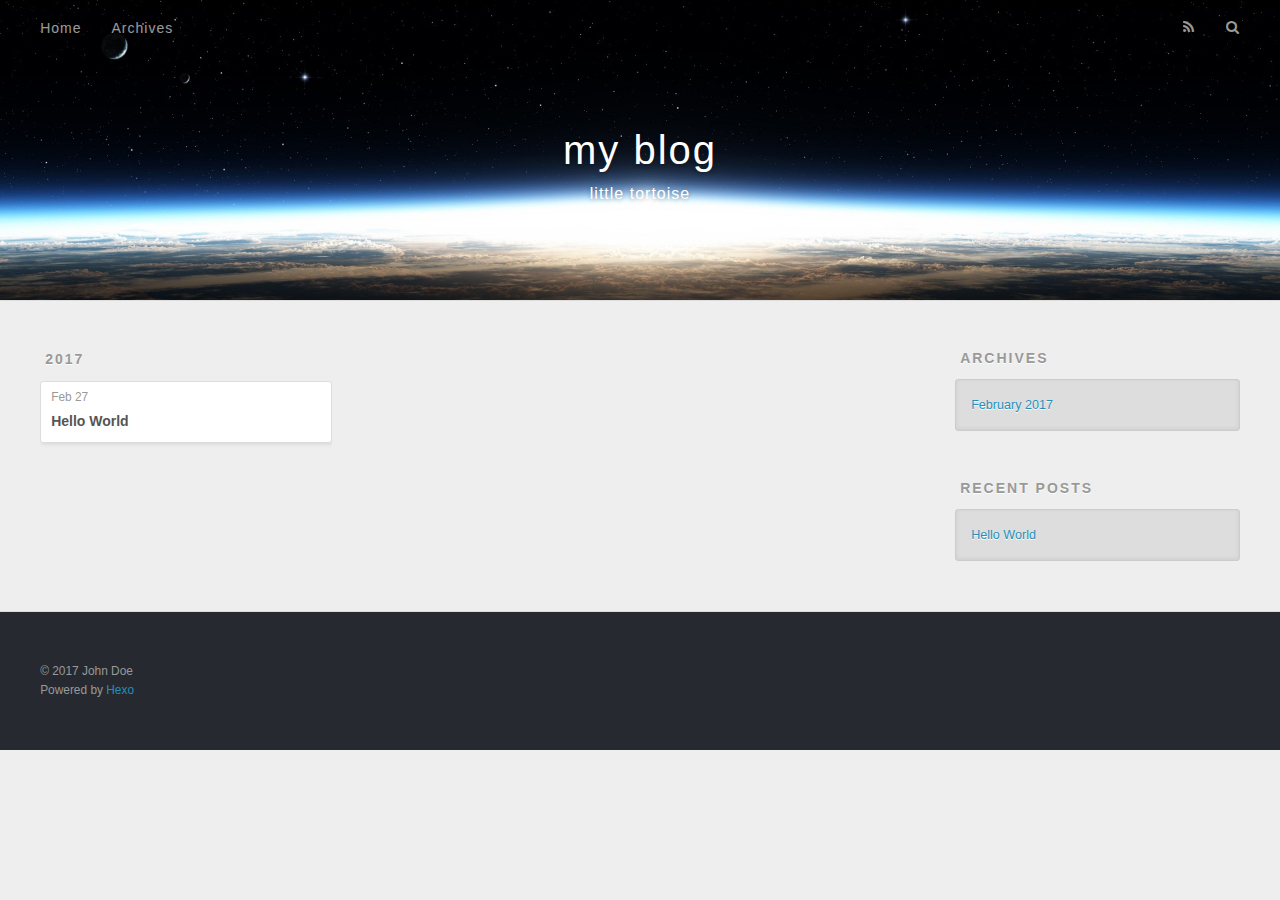
==== archives/index.html @ 44fe8efb "Site updated: 2017-02-28 21:34:40" ====
<!DOCTYPE html>
<html>
<head>
  <meta charset="utf-8">
  
  <title>Archives | my blog</title>
  <meta name="viewport" content="width=device-width, initial-scale=1, maximum-scale=1">
  <meta property="og:type" content="website">
<meta property="og:title" content="my blog">
<meta property="og:url" content="http://yoursite.com/archives/index.html">
<meta property="og:site_name" content="my blog">
<meta name="twitter:card" content="summary">
<meta name="twitter:title" content="my blog">
  
    <link rel="alternate" href="/atom.xml" title="my blog" type="application/atom+xml">
  
  
    <link rel="icon" href="/favicon.png">
  
  
    <link href="//fonts.googleapis.com/css?family=Source+Code+Pro" rel="stylesheet" type="text/css">
  
  <link rel="stylesheet" href="/css/style.css">
  

</head>

<body>
  <div id="container">
    <div id="wrap">
      <header id="header">
  <div id="banner"></div>
  <div id="header-outer" class="outer">
    <div id="header-title" class="inner">
      <h1 id="logo-wrap">
        <a href="/" id="logo">my blog</a>
      </h1>
      
        <h2 id="subtitle-wrap">
          <a href="/" id="subtitle">little tortoise</a>
        </h2>
      
    </div>
    <div id="header-inner" class="inner">
      <nav id="main-nav">
        <a id="main-nav-toggle" class="nav-icon"></a>
        
          <a class="main-nav-link" href="/">Home</a>
        
          <a class="main-nav-link" href="/archives">Archives</a>
        
      </nav>
      <nav id="sub-nav">
        
          <a id="nav-rss-link" class="nav-icon" href="/atom.xml" title="RSS Feed"></a>
        
        <a id="nav-search-btn" class="nav-icon" title="Search"></a>
      </nav>
      <div id="search-form-wrap">
        <form action="//google.com/search" method="get" accept-charset="UTF-8" class="search-form"><input type="search" name="q" results="0" class="search-form-input" placeholder="Search"><button type="submit" class="search-form-submit">&#xF002;</button><input type="hidden" name="sitesearch" value="http://yoursite.com"></form>
      </div>
    </div>
  </div>
</header>
      <div class="outer">
        <section id="main">
  
  
    
    
      
      
      <section class="archives-wrap">
        <div class="archive-year-wrap">
          <a href="/archives/2017" class="archive-year">2017</a>
        </div>
        <div class="archives">
    
    <article class="archive-article archive-type-post">
  <div class="archive-article-inner">
    <header class="archive-article-header">
      <a href="/2017/02/27/hello-world/" class="archive-article-date">
  <time datetime="2017-02-27T14:07:09.296Z" itemprop="datePublished">Feb 27</time>
</a>
      
  
    <h1 itemprop="name">
      <a class="archive-article-title" href="/2017/02/27/hello-world/">Hello World</a>
    </h1>
  

    </header>
  </div>
</article>
  
  
    </div></section>
  

</section>
        
          <aside id="sidebar">
  
    

  
    

  
    
  
    
  <div class="widget-wrap">
    <h3 class="widget-title">Archives</h3>
    <div class="widget">
      <ul class="archive-list"><li class="archive-list-item"><a class="archive-list-link" href="/archives/2017/02/">February 2017</a></li></ul>
    </div>
  </div>


  
    
  <div class="widget-wrap">
    <h3 class="widget-title">Recent Posts</h3>
    <div class="widget">
      <ul>
        
          <li>
            <a href="/2017/02/27/hello-world/">Hello World</a>
          </li>
        
      </ul>
    </div>
  </div>

  
</aside>
        
      </div>
      <footer id="footer">
  
  <div class="outer">
    <div id="footer-info" class="inner">
      &copy; 2017 John Doe<br>
      Powered by <a href="http://hexo.io/" target="_blank">Hexo</a>
    </div>
  </div>
</footer>
    </div>
    <nav id="mobile-nav">
  
    <a href="/" class="mobile-nav-link">Home</a>
  
    <a href="/archives" class="mobile-nav-link">Archives</a>
  
</nav>
    

<script src="//ajax.googleapis.com/ajax/libs/jquery/2.0.3/jquery.min.js"></script>


  <link rel="stylesheet" href="/fancybox/jquery.fancybox.css">
  <script src="/fancybox/jquery.fancybox.pack.js"></script>


<script src="/js/script.js"></script>

  </div>
</body>
</html>
---- css/style.css ----
body {
  width: 100%;
}
body:before,
body:after {
  content: "";
  display: table;
}
body:after {
  clear: both;
}
html,
body,
div,
span,
applet,
object,
iframe,
h1,
h2,
h3,
h4,
h5,
h6,
p,
blockquote,
pre,
a,
abbr,
acronym,
address,
big,
cite,
code,
del,
dfn,
em,
img,
ins,
kbd,
q,
s,
samp,
small,
strike,
strong,
sub,
sup,
tt,
var,
dl,
dt,
dd,
ol,
ul,
li,
fieldset,
form,
label,
legend,
table,
caption,
tbody,
tfoot,
thead,
tr,
th,
td {
  margin: 0;
  padding: 0;
  border: 0;
  outline: 0;
  font-weight: inherit;
  font-style: inherit;
  font-family: inherit;
  font-size: 100%;
  vertical-align: baseline;
}
body {
  line-height: 1;
  color: #000;
  background: #fff;
}
ol,
ul {
  list-style: none;
}
table {
  border-collapse: separate;
  border-spacing: 0;
  vertical-align: middle;
}
caption,
th,
td {
  text-align: left;
  font-weight: normal;
  vertical-align: middle;
}
a img {
  border: none;
}
input,
button {
  margin: 0;
  padding: 0;
}
input::-moz-focus-inner,
button::-moz-focus-inner {
  border: 0;
  padding: 0;
}
@font-face {
  font-family: FontAwesome;
  font-style: normal;
  font-weight: normal;
  src: url("fonts/fontawesome-webfont.eot?v=#4.0.3");
  src: url("fonts/fontawesome-webfont.eot?#iefix&v=#4.0.3") format("embedded-opentype"), url("fonts/fontawesome-webfont.woff?v=#4.0.3") format("woff"), url("fonts/fontawesome-webfont.ttf?v=#4.0.3") format("truetype"), url("fonts/fontawesome-webfont.svg#fontawesomeregular?v=#4.0.3") format("svg");
}
html,
body,
#container {
  height: 100%;
}
body {
  background: #eee;
  font: 14px "Helvetica Neue", Helvetica, Arial, sans-serif;
  -webkit-text-size-adjust: 100%;
}
.outer {
  max-width: 1220px;
  margin: 0 auto;
  padding: 0 20px;
}
.outer:before,
.outer:after {
  content: "";
  display: table;
}
.outer:after {
  clear: both;
}
.inner {
  display: inline;
  float: left;
  width: 98.33333333333333%;
  margin: 0 0.833333333333333%;
}
.left,
.alignleft {
  float: left;
}
.right,
.alignright {
  float: right;
}
.clear {
  clear: both;
}
#container {
  position: relative;
}
.mobile-nav-on {
  overflow: hidden;
}
#wrap {
  height: 100%;
  width: 100%;
  position: absolute;
  top: 0;
  left: 0;
  -webkit-transition: 0.2s ease-out;
  -moz-transition: 0.2s ease-out;
  -ms-transition: 0.2s ease-out;
  transition: 0.2s ease-out;
  z-index: 1;
  background: #eee;
}
.mobile-nav-on #wrap {
  left: 280px;
}
@media screen and (min-width: 768px) {
  #main {
    display: inline;
    float: left;
    width: 73.33333333333333%;
    margin: 0 0.833333333333333%;
  }
}
.article-date,
.article-category-link,
.archive-year,
.widget-title {
  text-decoration: none;
  text-transform: uppercase;
  letter-spacing: 2px;
  color: #999;
  margin-bottom: 1em;
  margin-left: 5px;
  line-height: 1em;
  text-shadow: 0 1px #fff;
  font-weight: bold;
}
.article-inner,
.archive-article-inner {
  background: #fff;
  -webkit-box-shadow: 1px 2px 3px #ddd;
  box-shadow: 1px 2px 3px #ddd;
  border: 1px solid #ddd;
  border-radius: 3px;
}
.article-entry h1,
.widget h1 {
  font-size: 2em;
}
.article-entry h2,
.widget h2 {
  font-size: 1.5em;
}
.article-entry h3,
.widget h3 {
  font-size: 1.3em;
}
.article-entry h4,
.widget h4 {
  font-size: 1.2em;
}
.article-entry h5,
.widget h5 {
  font-size: 1em;
}
.article-entry h6,
.widget h6 {
  font-size: 1em;
  color: #999;
}
.article-entry hr,
.widget hr {
  border: 1px dashed #ddd;
}
.article-entry strong,
.widget strong {
  font-weight: bold;
}
.article-entry em,
.widget em,
.article-entry cite,
.widget cite {
  font-style: italic;
}
.article-entry sup,
.widget sup,
.article-entry sub,
.widget sub {
  font-size: 0.75em;
  line-height: 0;
  position: relative;
  vertical-align: baseline;
}
.article-entry sup,
.widget sup {
  top: -0.5em;
}
.article-entry sub,
.widget sub {
  bottom: -0.2em;
}
.article-entry small,
.widget small {
  font-size: 0.85em;
}
.article-entry acronym,
.widget acronym,
.article-entry abbr,
.widget abbr {
  border-bottom: 1px dotted;
}
.article-entry ul,
.widget ul,
.article-entry ol,
.widget ol,
.article-entry dl,
.widget dl {
  margin: 0 20px;
  line-height: 1.6em;
}
.article-entry ul ul,
.widget ul ul,
.article-entry ol ul,
.widget ol ul,
.article-entry ul ol,
.widget ul ol,
.article-entry ol ol,
.widget ol ol {
  margin-top: 0;
  margin-bottom: 0;
}
.article-entry ul,
.widget ul {
  list-style: disc;
}
.article-entry ol,
.widget ol {
  list-style: decimal;
}
.article-entry dt,
.widget dt {
  font-weight: bold;
}
#header {
  height: 300px;
  position: relative;
  border-bottom: 1px solid #ddd;
}
#header:before,
#header:after {
  content: "";
  position: absolute;
  left: 0;
  right: 0;
  height: 40px;
}
#header:before {
  top: 0;
  background: -webkit-linear-gradient(rgba(0,0,0,0.2), transparent);
  background: -moz-linear-gradient(rgba(0,0,0,0.2), transparent);
  background: -ms-linear-gradient(rgba(0,0,0,0.2), transparent);
  background: linear-gradient(rgba(0,0,0,0.2), transparent);
}
#header:after {
  bottom: 0;
  background: -webkit-linear-gradient(transparent, rgba(0,0,0,0.2));
  background: -moz-linear-gradient(transparent, rgba(0,0,0,0.2));
  background: -ms-linear-gradient(transparent, rgba(0,0,0,0.2));
  background: linear-gradient(transparent, rgba(0,0,0,0.2));
}
#header-outer {
  height: 100%;
  position: relative;
}
#header-inner {
  position: relative;
  overflow: hidden;
}
#banner {
  position: absolute;
  top: 0;
  left: 0;
  width: 100%;
  height: 100%;
  background: url("images/banner.jpg") center #000;
  -webkit-background-size: cover;
  -moz-background-size: cover;
  background-size: cover;
  z-index: -1;
}
#header-title {
  text-align: center;
  height: 40px;
  position: absolute;
  top: 50%;
  left: 0;
  margin-top: -20px;
}
#logo,
#subtitle {
  text-decoration: none;
  color: #fff;
  font-weight: 300;
  text-shadow: 0 1px 4px rgba(0,0,0,0.3);
}
#logo {
  font-size: 40px;
  line-height: 40px;
  letter-spacing: 2px;
}
#subtitle {
  font-size: 16px;
  line-height: 16px;
  letter-spacing: 1px;
}
#subtitle-wrap {
  margin-top: 16px;
}
#main-nav {
  float: left;
  margin-left: -15px;
}
.nav-icon,
.main-nav-link {
  float: left;
  color: #fff;
  opacity: 0.6;
  text-decoration: none;
  text-shadow: 0 1px rgba(0,0,0,0.2);
  -webkit-transition: opacity 0.2s;
  -moz-transition: opacity 0.2s;
  -ms-transition: opacity 0.2s;
  transition: opacity 0.2s;
  display: block;
  padding: 20px 15px;
}
.nav-icon:hover,
.main-nav-link:hover {
  opacity: 1;
}
.nav-icon {
  font-family: FontAwesome;
  text-align: center;
  font-size: 14px;
  width: 14px;
  height: 14px;
  padding: 20px 15px;
  position: relative;
  cursor: pointer;
}
.main-nav-link {
  font-weight: 300;
  letter-spacing: 1px;
}
@media screen and (max-width: 479px) {
  .main-nav-link {
    display: none;
  }
}
#main-nav-toggle {
  display: none;
}
#main-nav-toggle:before {
  content: "\f0c9";
}
@media screen and (max-width: 479px) {
  #main-nav-toggle {
    display: block;
  }
}
#sub-nav {
  float: right;
  margin-right: -15px;
}
#nav-rss-link:before {
  content: "\f09e";
}
#nav-search-btn:before {
  content: "\f002";
}
#search-form-wrap {
  position: absolute;
  top: 15px;
  width: 150px;
  height: 30px;
  right: -150px;
  opacity: 0;
  -webkit-transition: 0.2s ease-out;
  -moz-transition: 0.2s ease-out;
  -ms-transition: 0.2s ease-out;
  transition: 0.2s ease-out;
}
#search-form-wrap.on {
  opacity: 1;
  right: 0;
}
@media screen and (max-width: 479px) {
  #search-form-wrap {
    width: 100%;
    right: -100%;
  }
}
.search-form {
  position: absolute;
  top: 0;
  left: 0;
  right: 0;
  background: #fff;
  padding: 5px 15px;
  border-radius: 15px;
  -webkit-box-shadow: 0 0 10px rgba(0,0,0,0.3);
  box-shadow: 0 0 10px rgba(0,0,0,0.3);
}
.search-form-input {
  border: none;
  background: none;
  color: #555;
  width: 100%;
  font: 13px "Helvetica Neue", Helvetica, Arial, sans-serif;
  outline: none;
}
.search-form-input::-webkit-search-results-decoration,
.search-form-input::-webkit-search-cancel-button {
  -webkit-appearance: none;
}
.search-form-submit {
  position: absolute;
  top: 50%;
  right: 10px;
  margin-top: -7px;
  font: 13px FontAwesome;
  border: none;
  background: none;
  color: #bbb;
  cursor: pointer;
}
.search-form-submit:hover,
.search-form-submit:focus {
  color: #777;
}
.article {
  margin: 50px 0;
}
.article-inner {
  overflow: hidden;
}
.article-meta:before,
.article-meta:after {
  content: "";
  display: table;
}
.article-meta:after {
  clear: both;
}
.article-date {
  float: left;
}
.article-category {
  float: left;
  line-height: 1em;
  color: #ccc;
  text-shadow: 0 1px #fff;
  margin-left: 8px;
}
.article-category:before {
  content: "\2022";
}
.article-category-link {
  margin: 0 12px 1em;
}
.article-header {
  padding: 20px 20px 0;
}
.article-title {
  text-decoration: none;
  font-size: 2em;
  font-weight: bold;
  color: #555;
  line-height: 1.1em;
  -webkit-transition: color 0.2s;
  -moz-transition: color 0.2s;
  -ms-transition: color 0.2s;
  transition: color 0.2s;
}
a.article-title:hover {
  color: #258fb8;
}
.article-entry {
  color: #555;
  padding: 0 20px;
}
.article-entry:before,
.article-entry:after {
  content: "";
  display: table;
}
.article-entry:after {
  clear: both;
}
.article-entry p,
.article-entry table {
  line-height: 1.6em;
  margin: 1.6em 0;
}
.article-entry h1,
.article-entry h2,
.article-entry h3,
.article-entry h4,
.article-entry h5,
.article-entry h6 {
  font-weight: bold;
}
.article-entry h1,
.article-entry h2,
.article-entry h3,
.article-entry h4,
.article-entry h5,
.article-entry h6 {
  line-height: 1.1em;
  margin: 1.1em 0;
}
.article-entry a {
  color: #258fb8;
  text-decoration: none;
}
.article-entry a:hover {
  text-decoration: underline;
}
.article-entry ul,
.article-entry ol,
.article-entry dl {
  margin-top: 1.6em;
  margin-bottom: 1.6em;
}
.article-entry img,
.article-entry video {
  max-width: 100%;
  height: auto;
  display: block;
  margin: auto;
}
.article-entry iframe {
  border: none;
}
.article-entry table {
  width: 100%;
  border-collapse: collapse;
  border-spacing: 0;
}
.article-entry th {
  font-weight: bold;
  border-bottom: 3px solid #ddd;
  padding-bottom: 0.5em;
}
.article-entry td {
  border-bottom: 1px solid #ddd;
  padding: 10px 0;
}
.article-entry blockquote {
  font-family: Georgia, "Times New Roman", serif;
  font-size: 1.4em;
  margin: 1.6em 20px;
  text-align: center;
}
.article-entry blockquote footer {
  font-size: 14px;
  margin: 1.6em 0;
  font-family: "Helvetica Neue", Helvetica, Arial, sans-serif;
}
.article-entry blockquote footer cite:before {
  content: "—";
  padding: 0 0.5em;
}
.article-entry .pullquote {
  text-align: left;
  width: 45%;
  margin: 0;
}
.article-entry .pullquote.left {
  margin-left: 0.5em;
  margin-right: 1em;
}
.article-entry .pullquote.right {
  margin-right: 0.5em;
  margin-left: 1em;
}
.article-entry .caption {
  color: #999;
  display: block;
  font-size: 0.9em;
  margin-top: 0.5em;
  position: relative;
  text-align: center;
}
.article-entry .video-container {
  position: relative;
  padding-top: 56.25%;
  height: 0;
  overflow: hidden;
}
.article-entry .video-container iframe,
.article-entry .video-container object,
.article-entry .video-container embed {
  position: absolute;
  top: 0;
  left: 0;
  width: 100%;
  height: 100%;
  margin-top: 0;
}
.article-more-link a {
  display: inline-block;
  line-height: 1em;
  padding: 6px 15px;
  border-radius: 15px;
  background: #eee;
  color: #999;
  text-shadow: 0 1px #fff;
  text-decoration: none;
}
.article-more-link a:hover {
  background: #258fb8;
  color: #fff;
  text-decoration: none;
  text-shadow: 0 1px #1e7293;
}
.article-footer {
  font-size: 0.85em;
  line-height: 1.6em;
  border-top: 1px solid #ddd;
  padding-top: 1.6em;
  margin: 0 20px 20px;
}
.article-footer:before,
.article-footer:after {
  content: "";
  display: table;
}
.article-footer:after {
  clear: both;
}
.article-footer a {
  color: #999;
  text-decoration: none;
}
.article-footer a:hover {
  color: #555;
}
.article-tag-list-item {
  float: left;
  margin-right: 10px;
}
.article-tag-list-link:before {
  content: "#";
}
.article-comment-link {
  float: right;
}
.article-comment-link:before {
  content: "\f075";
  font-family: FontAwesome;
  padding-right: 8px;
}
.article-share-link {
  cursor: pointer;
  float: right;
  margin-left: 20px;
}
.article-share-link:before {
  content: "\f064";
  font-family: FontAwesome;
  padding-right: 6px;
}
#article-nav {
  position: relative;
}
#article-nav:before,
#article-nav:after {
  content: "";
  display: table;
}
#article-nav:after {
  clear: both;
}
@media screen and (min-width: 768px) {
  #article-nav {
    margin: 50px 0;
  }
  #article-nav:before {
    width: 8px;
    height: 8px;
    position: absolute;
    top: 50%;
    left: 50%;
    margin-top: -4px;
    margin-left: -4px;
    content: "";
    border-radius: 50%;
    background: #ddd;
    -webkit-box-shadow: 0 1px 2px #fff;
    box-shadow: 0 1px 2px #fff;
  }
}
.article-nav-link-wrap {
  text-decoration: none;
  text-shadow: 0 1px #fff;
  color: #999;
  -webkit-box-sizing: border-box;
  -moz-box-sizing: border-box;
  box-sizing: border-box;
  margin-top: 50px;
  text-align: center;
  display: block;
}
.article-nav-link-wrap:hover {
  color: #555;
}
@media screen and (min-width: 768px) {
  .article-nav-link-wrap {
    width: 50%;
    margin-top: 0;
  }
}
@media screen and (min-width: 768px) {
  #article-nav-newer {
    float: left;
    text-align: right;
    padding-right: 20px;
  }
}
@media screen and (min-width: 768px) {
  #article-nav-older {
    float: right;
    text-align: left;
    padding-left: 20px;
  }
}
.article-nav-caption {
  text-transform: uppercase;
  letter-spacing: 2px;
  color: #ddd;
  line-height: 1em;
  font-weight: bold;
}
#article-nav-newer .article-nav-caption {
  margin-right: -2px;
}
.article-nav-title {
  font-size: 0.85em;
  line-height: 1.6em;
  margin-top: 0.5em;
}
.article-share-box {
  position: absolute;
  display: none;
  background: #fff;
  -webkit-box-shadow: 1px 2px 10px rgba(0,0,0,0.2);
  box-shadow: 1px 2px 10px rgba(0,0,0,0.2);
  border-radius: 3px;
  margin-left: -145px;
  overflow: hidden;
  z-index: 1;
}
.article-share-box.on {
  display: block;
}
.article-share-input {
  width: 100%;
  background: none;
  -webkit-box-sizing: border-box;
  -moz-box-sizing: border-box;
  box-sizing: border-box;
  font: 14px "Helvetica Neue", Helvetica, Arial, sans-serif;
  padding: 0 15px;
  color: #555;
  outline: none;
  border: 1px solid #ddd;
  border-radius: 3px 3px 0 0;
  height: 36px;
  line-height: 36px;
}
.article-share-links {
  background: #eee;
}
.article-share-links:before,
.article-share-links:after {
  content: "";
  display: table;
}
.article-share-links:after {
  clear: both;
}
.article-share-twitter,
.article-share-facebook,
.article-share-pinterest,
.article-share-google {
  width: 50px;
  height: 36px;
  display: block;
  float: left;
  position: relative;
  color: #999;
  text-shadow: 0 1px #fff;
}
.article-share-twitter:before,
.article-share-facebook:before,
.article-share-pinterest:before,
.article-share-google:before {
  font-size: 20px;
  font-family: FontAwesome;
  width: 20px;
  height: 20px;
  position: absolute;
  top: 50%;
  left: 50%;
  margin-top: -10px;
  margin-left: -10px;
  text-align: center;
}
.article-share-twitter:hover,
.article-share-facebook:hover,
.article-share-pinterest:hover,
.article-share-google:hover {
  color: #fff;
}
.article-share-twitter:before {
  content: "\f099";
}
.article-share-twitter:hover {
  background: #00aced;
  text-shadow: 0 1px #008abe;
}
.article-share-facebook:before {
  content: "\f09a";
}
.article-share-facebook:hover {
  background: #3b5998;
  text-shadow: 0 1px #2f477a;
}
.article-share-pinterest:before {
  content: "\f0d2";
}
.article-share-pinterest:hover {
  background: #cb2027;
  text-shadow: 0 1px #a21a1f;
}
.article-share-google:before {
  content: "\f0d5";
}
.article-share-google:hover {
  background: #dd4b39;
  text-shadow: 0 1px #be3221;
}
.article-gallery {
  background: #000;
  position: relative;
}
.article-gallery-photos {
  position: relative;
  overflow: hidden;
}
.article-gallery-img {
  display: none;
  max-width: 100%;
}
.article-gallery-img:first-child {
  display: block;
}
.article-gallery-img.loaded {
  position: absolute;
  display: block;
}
.article-gallery-img img {
  display: block;
  max-width: 100%;
  margin: 0 auto;
}
#comments {
  background: #fff;
  -webkit-box-shadow: 1px 2px 3px #ddd;
  box-shadow: 1px 2px 3px #ddd;
  padding: 20px;
  border: 1px solid #ddd;
  border-radius: 3px;
  margin: 50px 0;
}
#comments a {
  color: #258fb8;
}
.archives-wrap {
  margin: 50px 0;
}
.archives:before,
.archives:after {
  content: "";
  display: table;
}
.archives:after {
  clear: both;
}
.archive-year-wrap {
  margin-bottom: 1em;
}
.archives {
  -webkit-column-gap: 10px;
  -moz-column-gap: 10px;
  column-gap: 10px;
}
@media screen and (min-width: 480px) and (max-width: 767px) {
  .archives {
    -webkit-column-count: 2;
    -moz-column-count: 2;
    column-count: 2;
  }
}
@media screen and (min-width: 768px) {
  .archives {
    -webkit-column-count: 3;
    -moz-column-count: 3;
    column-count: 3;
  }
}
.archive-article {
  -webkit-column-break-inside: avoid;
  page-break-inside: avoid;
  overflow: hidden;
  break-inside: avoid-column;
}
.archive-article-inner {
  padding: 10px;
  margin-bottom: 15px;
}
.archive-article-title {
  text-decoration: none;
  font-weight: bold;
  color: #555;
  -webkit-transition: color 0.2s;
  -moz-transition: color 0.2s;
  -ms-transition: color 0.2s;
  transition: color 0.2s;
  line-height: 1.6em;
}
.archive-article-title:hover {
  color: #258fb8;
}
.archive-article-footer {
  margin-top: 1em;
}
.archive-article-date {
  color: #999;
  text-decoration: none;
  font-size: 0.85em;
  line-height: 1em;
  margin-bottom: 0.5em;
  display: block;
}
#page-nav {
  margin: 50px auto;
  background: #fff;
  -webkit-box-shadow: 1px 2px 3px #ddd;
  box-shadow: 1px 2px 3px #ddd;
  border: 1px solid #ddd;
  border-radius: 3px;
  text-align: center;
  color: #999;
  overflow: hidden;
}
#page-nav:before,
#page-nav:after {
  content: "";
  display: table;
}
#page-nav:after {
  clear: both;
}
#page-nav a,
#page-nav span {
  padding: 10px 20px;
  line-height: 1;
  height: 2ex;
}
#page-nav a {
  color: #999;
  text-decoration: none;
}
#page-nav a:hover {
  background: #999;
  color: #fff;
}
#page-nav .prev {
  float: left;
}
#page-nav .next {
  float: right;
}
#page-nav .page-number {
  display: inline-block;
}
@media screen and (max-width: 479px) {
  #page-nav .page-number {
    display: none;
  }
}
#page-nav .current {
  color: #555;
  font-weight: bold;
}
#page-nav .space {
  color: #ddd;
}
#footer {
  background: #262a30;
  padding: 50px 0;
  border-top: 1px solid #ddd;
  color: #999;
}
#footer a {
  color: #258fb8;
  text-decoration: none;
}
#footer a:hover {
  text-decoration: underline;
}
#footer-info {
  line-height: 1.6em;
  font-size: 0.85em;
}
.article-entry pre,
.article-entry .highlight {
  background: #2d2d2d;
  margin: 0 -20px;
  padding: 15px 20px;
  border-style: solid;
  border-color: #ddd;
  border-width: 1px 0;
  overflow: auto;
  color: #ccc;
  line-height: 22.400000000000002px;
}
.article-entry .highlight .gutter pre,
.article-entry .gist .gist-file .gist-data .line-numbers {
  color: #666;
  font-size: 0.85em;
}
.article-entry pre,
.article-entry code {
  font-family: "Source Code Pro", Consolas, Monaco, Menlo, Consolas, monospace;
}
.article-entry code {
  background: #eee;
  text-shadow: 0 1px #fff;
  padding: 0 0.3em;
}
.article-entry pre code {
  background: none;
  text-shadow: none;
  padding: 0;
}
.article-entry .highlight pre {
  border: none;
  margin: 0;
  padding: 0;
}
.article-entry .highlight table {
  margin: 0;
  width: auto;
}
.article-entry .highlight td {
  border: none;
  padding: 0;
}
.article-entry .highlight figcaption {
  font-size: 0.85em;
  color: #999;
  line-height: 1em;
  margin-bottom: 1em;
}
.article-entry .highlight figcaption:before,
.article-entry .highlight figcaption:after {
  content: "";
  display: table;
}
.article-entry .highlight figcaption:after {
  clear: both;
}
.article-entry .highlight figcaption a {
  float: right;
}
.article-entry .highlight .gutter pre {
  text-align: right;
  padding-right: 20px;
}
.article-entry .highlight .line {
  height: 22.400000000000002px;
}
.article-entry .highlight .line.marked {
  background: #515151;
}
.article-entry .gist {
  margin: 0 -20px;
  border-style: solid;
  border-color: #ddd;
  border-width: 1px 0;
  background: #2d2d2d;
  padding: 15px 20px 15px 0;
}
.article-entry .gist .gist-file {
  border: none;
  font-family: "Source Code Pro", Consolas, Monaco, Menlo, Consolas, monospace;
  margin: 0;
}
.article-entry .gist .gist-file .gist-data {
  background: none;
  border: none;
}
.article-entry .gist .gist-file .gist-data .line-numbers {
  background: none;
  border: none;
  padding: 0 20px 0 0;
}
.article-entry .gist .gist-file .gist-data .line-data {
  padding: 0 !important;
}
.article-entry .gist .gist-file .highlight {
  margin: 0;
  padding: 0;
  border: none;
}
.article-entry .gist .gist-file .gist-meta {
  background: #2d2d2d;
  color: #999;
  font: 0.85em "Helvetica Neue", Helvetica, Arial, sans-serif;
  text-shadow: 0 0;
  padding: 0;
  margin-top: 1em;
  margin-left: 20px;
}
.article-entry .gist .gist-file .gist-meta a {
  color: #258fb8;
  font-weight: normal;
}
.article-entry .gist .gist-file .gist-meta a:hover {
  text-decoration: underline;
}
pre .comment,
pre .title {
  color: #999;
}
pre .variable,
pre .attribute,
pre .tag,
pre .regexp,
pre .ruby .constant,
pre .xml .tag .title,
pre .xml .pi,
pre .xml .doctype,
pre .html .doctype,
pre .css .id,
pre .css .class,
pre .css .pseudo {
  color: #f2777a;
}
pre .number,
pre .preprocessor,
pre .built_in,
pre .literal,
pre .params,
pre .constant {
  color: #f99157;
}
pre .class,
pre .ruby .class .title,
pre .css .rules .attribute {
  color: #9c9;
}
pre .string,
pre .value,
pre .inheritance,
pre .header,
pre .ruby .symbol,
pre .xml .cdata {
  color: #9c9;
}
pre .css .hexcolor {
  color: #6cc;
}
pre .function,
pre .python .decorator,
pre .python .title,
pre .ruby .function .title,
pre .ruby .title .keyword,
pre .perl .sub,
pre .javascript .title,
pre .coffeescript .title {
  color: #69c;
}
pre .keyword,
pre .javascript .function {
  color: #c9c;
}
@media screen and (max-width: 479px) {
  #mobile-nav {
    position: absolute;
    top: 0;
    left: 0;
    width: 280px;
    height: 100%;
    background: #191919;
    border-right: 1px solid #fff;
  }
}
@media screen and (max-width: 479px) {
  .mobile-nav-link {
    display: block;
    color: #999;
    text-decoration: none;
    padding: 15px 20px;
    font-weight: bold;
  }
  .mobile-nav-link:hover {
    color: #fff;
  }
}
@media screen and (min-width: 768px) {
  #sidebar {
    display: inline;
    float: left;
    width: 23.333333333333332%;
    margin: 0 0.833333333333333%;
  }
}
.widget-wrap {
  margin: 50px 0;
}
.widget {
  color: #777;
  text-shadow: 0 1px #fff;
  background: #ddd;
  -webkit-box-shadow: 0 -1px 4px #ccc inset;
  box-shadow: 0 -1px 4px #ccc inset;
  border: 1px solid #ccc;
  padding: 15px;
  border-radius: 3px;
}
.widget a {
  color: #258fb8;
  text-decoration: none;
}
.widget a:hover {
  text-decoration: underline;
}
.widget ul ul,
.widget ol ul,
.widget dl ul,
.widget ul ol,
.widget ol ol,
.widget dl ol,
.widget ul dl,
.widget ol dl,
.widget dl dl {
  margin-left: 15px;
  list-style: disc;
}
.widget {
  line-height: 1.6em;
  word-wrap: break-word;
  font-size: 0.9em;
}
.widget ul,
.widget ol {
  list-style: none;
  margin: 0;
}
.widget ul ul,
.widget ol ul,
.widget ul ol,
.widget ol ol {
  margin: 0 20px;
}
.widget ul ul,
.widget ol ul {
  list-style: disc;
}
.widget ul ol,
.widget ol ol {
  list-style: decimal;
}
.category-list-count,
.tag-list-count,
.archive-list-count {
  padding-left: 5px;
  color: #999;
  font-size: 0.85em;
}
.category-list-count:before,
.tag-list-count:before,
.archive-list-count:before {
  content: "(";
}
.category-list-count:after,
.tag-list-count:after,
.archive-list-count:after {
  content: ")";
}
.tagcloud a {
  margin-right: 5px;
  display: inline-block;
}
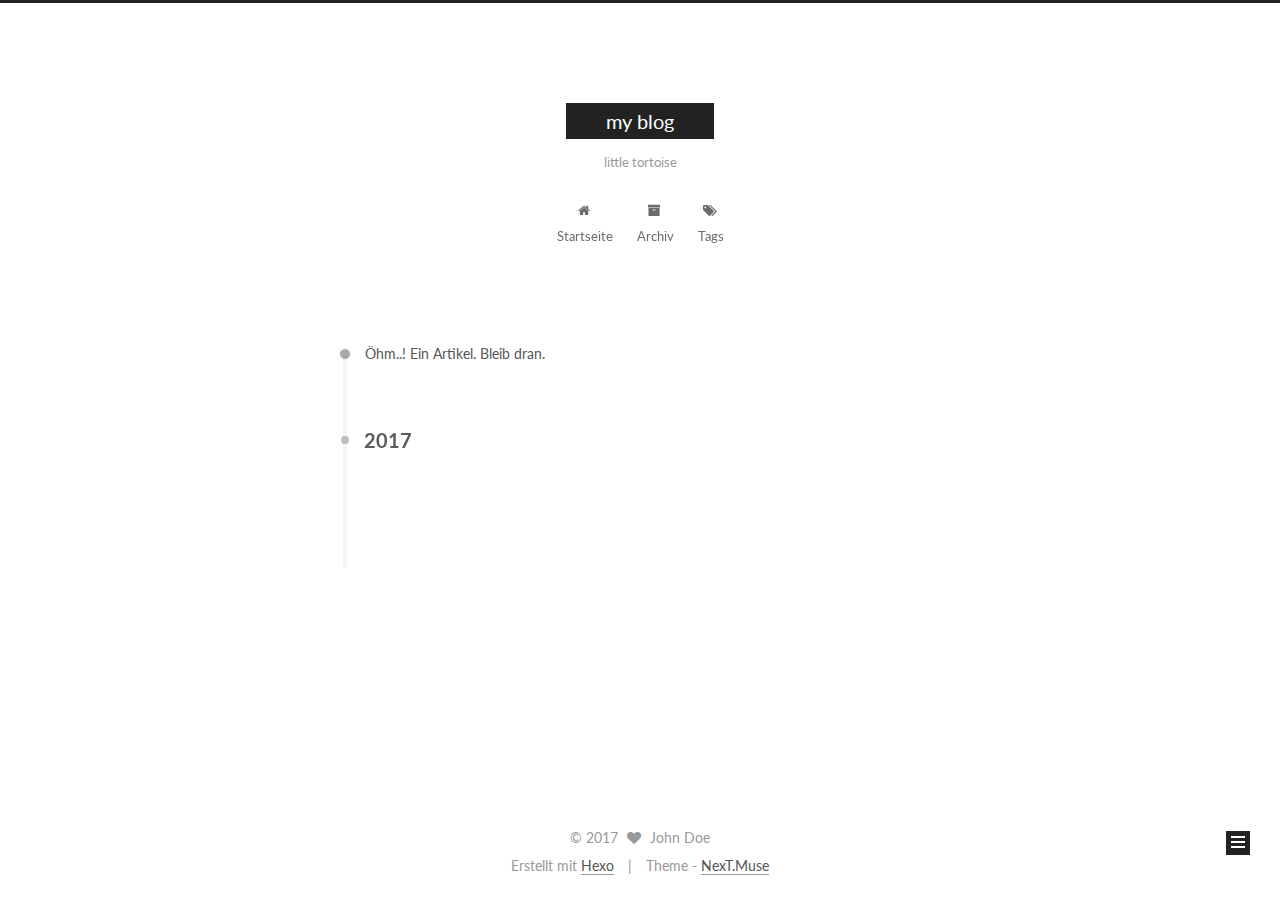
==== commit cf421b80: "Site updated: 2017-02-28 21:51:17" ====
--- a/archives/index.html
+++ b/archives/index.html
@@ -1,170 +1,534 @@
-<!DOCTYPE html>
-<html>
+<!doctype html>
+
+
+
+  
+
+
+<html class="theme-next muse use-motion" lang="">
 <head>
-  <meta charset="utf-8">
-  
-  <title>Archives | my blog</title>
-  <meta name="viewport" content="width=device-width, initial-scale=1, maximum-scale=1">
-  <meta property="og:type" content="website">
+  <meta charset="UTF-8"/>
+<meta http-equiv="X-UA-Compatible" content="IE=edge" />
+<meta name="viewport" content="width=device-width, initial-scale=1, maximum-scale=1"/>
+
+
+
+<meta http-equiv="Cache-Control" content="no-transform" />
+<meta http-equiv="Cache-Control" content="no-siteapp" />
+
+
+
+
+
+
+
+
+
+
+
+
+
+
+
+  
+  
+  <link href="/lib/fancybox/source/jquery.fancybox.css?v=2.1.5" rel="stylesheet" type="text/css" />
+
+
+
+
+  
+  
+  
+  
+
+  
+    
+    
+  
+
+  
+
+  
+
+  
+
+  
+
+  
+    
+    
+    <link href="//fonts.googleapis.com/css?family=Lato:300,300italic,400,400italic,700,700italic&subset=latin,latin-ext" rel="stylesheet" type="text/css">
+  
+
+
+
+
+
+
+<link href="/lib/font-awesome/css/font-awesome.min.css?v=4.6.2" rel="stylesheet" type="text/css" />
+
+<link href="/css/main.css?v=5.1.0" rel="stylesheet" type="text/css" />
+
+
+  <meta name="keywords" content="Hexo, NexT" />
+
+
+
+
+
+
+
+
+  <link rel="shortcut icon" type="image/x-icon" href="/favicon.ico?v=5.1.0" />
+
+
+
+
+
+
+<meta property="og:type" content="website">
 <meta property="og:title" content="my blog">
 <meta property="og:url" content="http://yoursite.com/archives/index.html">
 <meta property="og:site_name" content="my blog">
 <meta name="twitter:card" content="summary">
 <meta name="twitter:title" content="my blog">
-  
-    <link rel="alternate" href="/atom.xml" title="my blog" type="application/atom+xml">
-  
-  
-    <link rel="icon" href="/favicon.png">
-  
-  
-    <link href="//fonts.googleapis.com/css?family=Source+Code+Pro" rel="stylesheet" type="text/css">
-  
-  <link rel="stylesheet" href="/css/style.css">
-  
-
+
+
+
+<script type="text/javascript" id="hexo.configurations">
+  var NexT = window.NexT || {};
+  var CONFIG = {
+    root: '/',
+    scheme: 'Muse',
+    sidebar: {"position":"left","display":"post","offset":12,"offset_float":0,"b2t":false,"scrollpercent":false},
+    fancybox: true,
+    motion: true,
+    duoshuo: {
+      userId: '0',
+      author: 'Author'
+    },
+    algolia: {
+      applicationID: '',
+      apiKey: '',
+      indexName: '',
+      hits: {"per_page":10},
+      labels: {"input_placeholder":"Search for Posts","hits_empty":"We didn't find any results for the search: ${query}","hits_stats":"${hits} results found in ${time} ms"}
+    }
+  };
+</script>
+
+
+
+  <link rel="canonical" href="http://yoursite.com/archives/"/>
+
+
+
+
+
+  <title> Archiv | my blog </title>
 </head>
 
-<body>
-  <div id="container">
-    <div id="wrap">
-      <header id="header">
-  <div id="banner"></div>
-  <div id="header-outer" class="outer">
-    <div id="header-title" class="inner">
-      <h1 id="logo-wrap">
-        <a href="/" id="logo">my blog</a>
+<body itemscope itemtype="http://schema.org/WebPage" lang="">
+
+  
+
+
+
+
+
+
+
+
+
+
+
+
+
+
+  
+  
+    
+  
+
+  <div class="container one-collumn sidebar-position-left  page-archive  ">
+    <div class="headband"></div>
+
+    <header id="header" class="header" itemscope itemtype="http://schema.org/WPHeader">
+      <div class="header-inner"><div class="site-brand-wrapper">
+  <div class="site-meta ">
+    
+
+    <div class="custom-logo-site-title">
+      <a href="/"  class="brand" rel="start">
+        <span class="logo-line-before"><i></i></span>
+        <span class="site-title">my blog</span>
+        <span class="logo-line-after"><i></i></span>
+      </a>
+    </div>
+      
+        <p class="site-subtitle">little tortoise</p>
+      
+  </div>
+
+  <div class="site-nav-toggle">
+    <button>
+      <span class="btn-bar"></span>
+      <span class="btn-bar"></span>
+      <span class="btn-bar"></span>
+    </button>
+  </div>
+</div>
+
+<nav class="site-nav">
+  
+
+  
+    <ul id="menu" class="menu">
+      
+        
+        <li class="menu-item menu-item-home">
+          <a href="/" rel="section">
+            
+              <i class="menu-item-icon fa fa-fw fa-home"></i> <br />
+            
+            Startseite
+          </a>
+        </li>
+      
+        
+        <li class="menu-item menu-item-archives">
+          <a href="/archives" rel="section">
+            
+              <i class="menu-item-icon fa fa-fw fa-archive"></i> <br />
+            
+            Archiv
+          </a>
+        </li>
+      
+        
+        <li class="menu-item menu-item-tags">
+          <a href="/tags" rel="section">
+            
+              <i class="menu-item-icon fa fa-fw fa-tags"></i> <br />
+            
+            Tags
+          </a>
+        </li>
+      
+
+      
+    </ul>
+  
+
+  
+</nav>
+
+
+
+ </div>
+    </header>
+
+    <main id="main" class="main">
+      <div class="main-inner">
+        <div class="content-wrap">
+          <div id="content" class="content">
+            
+
+  <section id="posts" class="posts-collapse">
+    <span class="archive-move-on"></span>
+
+    <span class="archive-page-counter">
+      
+      
+      
+        
+      
+      Öhm..! Ein Artikel. Bleib dran.
+    </span>
+
+    
+
+      
+      
+      
+
+      
+        
+        <div class="collection-title">
+          <h2 class="archive-year motion-element" id="archive-year-2017">2017</h2>
+        </div>
+      
+      
+
+      
+
+  <article class="post post-type-normal" itemscope itemtype="http://schema.org/Article">
+    <header class="post-header">
+
+      <h1 class="post-title">
+        
+            <a class="post-title-link" href="/2017/02/27/hello-world/" itemprop="url">
+              
+                <span itemprop="name">Hello World</span>
+              
+            </a>
+        
       </h1>
-      
-        <h2 id="subtitle-wrap">
-          <a href="/" id="subtitle">little tortoise</a>
-        </h2>
-      
-    </div>
-    <div id="header-inner" class="inner">
-      <nav id="main-nav">
-        <a id="main-nav-toggle" class="nav-icon"></a>
-        
-          <a class="main-nav-link" href="/">Home</a>
-        
-          <a class="main-nav-link" href="/archives">Archives</a>
-        
-      </nav>
-      <nav id="sub-nav">
-        
-          <a id="nav-rss-link" class="nav-icon" href="/atom.xml" title="RSS Feed"></a>
-        
-        <a id="nav-search-btn" class="nav-icon" title="Search"></a>
-      </nav>
-      <div id="search-form-wrap">
-        <form action="//google.com/search" method="get" accept-charset="UTF-8" class="search-form"><input type="search" name="q" results="0" class="search-form-input" placeholder="Search"><button type="submit" class="search-form-submit">&#xF002;</button><input type="hidden" name="sitesearch" value="http://yoursite.com"></form>
+
+      <div class="post-meta">
+        <time class="post-time" itemprop="dateCreated"
+              datetime="2017-02-27T22:07:09+08:00"
+              content="2017-02-27" >
+          02-27
+        </time>
       </div>
+
+    </header>
+  </article>
+
+
+
+    
+
+  </section>
+
+  
+
+
+          
+          </div>
+          
+
+
+          
+
+        </div>
+        
+          
+  
+  <div class="sidebar-toggle">
+    <div class="sidebar-toggle-line-wrap">
+      <span class="sidebar-toggle-line sidebar-toggle-line-first"></span>
+      <span class="sidebar-toggle-line sidebar-toggle-line-middle"></span>
+      <span class="sidebar-toggle-line sidebar-toggle-line-last"></span>
     </div>
   </div>
-</header>
-      <div class="outer">
-        <section id="main">
-  
-  
-    
-    
-      
-      
-      <section class="archives-wrap">
-        <div class="archive-year-wrap">
-          <a href="/archives/2017" class="archive-year">2017</a>
+
+  <aside id="sidebar" class="sidebar">
+    <div class="sidebar-inner">
+
+      
+
+      
+
+      <section class="site-overview sidebar-panel sidebar-panel-active">
+        <div class="site-author motion-element" itemprop="author" itemscope itemtype="http://schema.org/Person">
+          <img class="site-author-image" itemprop="image"
+               src="/images/avatar.gif"
+               alt="John Doe" />
+          <p class="site-author-name" itemprop="name">John Doe</p>
+           
+              <p class="site-description motion-element" itemprop="description"></p>
+          
         </div>
-        <div class="archives">
-    
-    <article class="archive-article archive-type-post">
-  <div class="archive-article-inner">
-    <header class="archive-article-header">
-      <a href="/2017/02/27/hello-world/" class="archive-article-date">
-  <time datetime="2017-02-27T14:07:09.296Z" itemprop="datePublished">Feb 27</time>
-</a>
-      
-  
-    <h1 itemprop="name">
-      <a class="archive-article-title" href="/2017/02/27/hello-world/">Hello World</a>
-    </h1>
-  
-
-    </header>
+        <nav class="site-state motion-element">
+        
+          
+            <div class="site-state-item site-state-posts">
+              <a href="/archives">
+                <span class="site-state-item-count">1</span>
+                <span class="site-state-item-name">Artikel</span>
+              </a>
+            </div>
+          
+
+          
+
+          
+
+        </nav>
+
+        
+
+        <div class="links-of-author motion-element">
+          
+        </div>
+
+        
+        
+
+        
+        
+
+        
+
+
+      </section>
+
+      
+
+      
+
+    </div>
+  </aside>
+
+
+        
+      </div>
+    </main>
+
+    <footer id="footer" class="footer">
+      <div class="footer-inner">
+        <div class="copyright" >
+  
+  &copy; 
+  <span itemprop="copyrightYear">2017</span>
+  <span class="with-love">
+    <i class="fa fa-heart"></i>
+  </span>
+  <span class="author" itemprop="copyrightHolder">John Doe</span>
+</div>
+
+
+<div class="powered-by">
+  Erstellt mit  <a class="theme-link" href="https://hexo.io">Hexo</a>
+</div>
+
+<div class="theme-info">
+  Theme -
+  <a class="theme-link" href="https://github.com/iissnan/hexo-theme-next">
+    NexT.Muse
+  </a>
+</div>
+
+
+        
+
+        
+      </div>
+    </footer>
+
+    
+      <div class="back-to-top">
+        <i class="fa fa-arrow-up"></i>
+        
+      </div>
+    
+    
   </div>
-</article>
-  
-  
-    </div></section>
-  
-
-</section>
-        
-          <aside id="sidebar">
-  
-    
-
-  
-    
-
-  
-    
-  
-    
-  <div class="widget-wrap">
-    <h3 class="widget-title">Archives</h3>
-    <div class="widget">
-      <ul class="archive-list"><li class="archive-list-item"><a class="archive-list-link" href="/archives/2017/02/">February 2017</a></li></ul>
-    </div>
-  </div>
-
-
-  
-    
-  <div class="widget-wrap">
-    <h3 class="widget-title">Recent Posts</h3>
-    <div class="widget">
-      <ul>
-        
-          <li>
-            <a href="/2017/02/27/hello-world/">Hello World</a>
-          </li>
-        
-      </ul>
-    </div>
-  </div>
-
-  
-</aside>
-        
-      </div>
-      <footer id="footer">
-  
-  <div class="outer">
-    <div id="footer-info" class="inner">
-      &copy; 2017 John Doe<br>
-      Powered by <a href="http://hexo.io/" target="_blank">Hexo</a>
-    </div>
-  </div>
-</footer>
-    </div>
-    <nav id="mobile-nav">
-  
-    <a href="/" class="mobile-nav-link">Home</a>
-  
-    <a href="/archives" class="mobile-nav-link">Archives</a>
-  
-</nav>
-    
-
-<script src="//ajax.googleapis.com/ajax/libs/jquery/2.0.3/jquery.min.js"></script>
-
-
-  <link rel="stylesheet" href="/fancybox/jquery.fancybox.css">
-  <script src="/fancybox/jquery.fancybox.pack.js"></script>
-
-
-<script src="/js/script.js"></script>
-
-  </div>
+
+  
+
+<script type="text/javascript">
+  if (Object.prototype.toString.call(window.Promise) !== '[object Function]') {
+    window.Promise = null;
+  }
+</script>
+
+
+
+
+
+
+
+
+
+  
+
+
+
+
+  
+  <script type="text/javascript" src="/lib/jquery/index.js?v=2.1.3"></script>
+
+  
+  <script type="text/javascript" src="/lib/fastclick/lib/fastclick.min.js?v=1.0.6"></script>
+
+  
+  <script type="text/javascript" src="/lib/jquery_lazyload/jquery.lazyload.js?v=1.9.7"></script>
+
+  
+  <script type="text/javascript" src="/lib/velocity/velocity.min.js?v=1.2.1"></script>
+
+  
+  <script type="text/javascript" src="/lib/velocity/velocity.ui.min.js?v=1.2.1"></script>
+
+  
+  <script type="text/javascript" src="/lib/fancybox/source/jquery.fancybox.pack.js?v=2.1.5"></script>
+
+
+  
+
+
+  <script type="text/javascript" src="/js/src/utils.js?v=5.1.0"></script>
+
+  <script type="text/javascript" src="/js/src/motion.js?v=5.1.0"></script>
+
+
+
+  
+  
+
+  
+  
+    <script type="text/javascript" id="motion.page.archive">
+      $('.archive-year').velocity('transition.slideLeftIn');
+    </script>
+  
+
+
+  
+
+
+  <script type="text/javascript" src="/js/src/bootstrap.js?v=5.1.0"></script>
+
+
+
+  
+
+
+
+  
+
+
+
+
+	
+
+
+
+
+
+  
+
+
+
+
+
+  
+
+
+
+
+
+  
+
+
+
+  
+  
+
+  
+
+  
+
+  
+
+  
+
+
+  
+
 </body>
-</html>+</html>
--- a/css/main.css
+++ b/css/main.css
@@ -0,0 +1,2546 @@
+/* normalize.css v3.0.2 | MIT License | git.io/normalize */
+html {
+  font-family: sans-serif; /* 1 */
+  -ms-text-size-adjust: 100%; /* 2 */
+  -webkit-text-size-adjust: 100%; /* 2 */
+}
+body {
+  margin: 0;
+}
+article,
+aside,
+details,
+figcaption,
+figure,
+footer,
+header,
+hgroup,
+main,
+menu,
+nav,
+section,
+summary {
+  display: block;
+}
+audio,
+canvas,
+progress,
+video {
+  display: inline-block; /* 1 */
+  vertical-align: baseline; /* 2 */
+}
+audio:not([controls]) {
+  display: none;
+  height: 0;
+}
+[hidden],
+template {
+  display: none;
+}
+a {
+  background-color: transparent;
+}
+a:active,
+a:hover {
+  outline: 0;
+}
+abbr[title] {
+  border-bottom: 1px dotted;
+}
+b,
+strong {
+  font-weight: bold;
+}
+dfn {
+  font-style: italic;
+}
+h1 {
+  font-size: 2em;
+  margin: 0.67em 0;
+}
+mark {
+  background: #ff0;
+  color: #000;
+}
+small {
+  font-size: 80%;
+}
+sub,
+sup {
+  font-size: 75%;
+  line-height: 0;
+  position: relative;
+  vertical-align: baseline;
+}
+sup {
+  top: -0.5em;
+}
+sub {
+  bottom: -0.25em;
+}
+img {
+  border: 0;
+}
+svg:not(:root) {
+  overflow: hidden;
+}
+figure {
+  margin: 1em 40px;
+}
+hr {
+  -moz-box-sizing: content-box;
+  box-sizing: content-box;
+  height: 0;
+}
+pre {
+  overflow: auto;
+}
+code,
+kbd,
+pre,
+samp {
+  font-family: monospace, monospace;
+  font-size: 1em;
+}
+button,
+input,
+optgroup,
+select,
+textarea {
+  color: inherit; /* 1 */
+  font: inherit; /* 2 */
+  margin: 0; /* 3 */
+}
+button {
+  overflow: visible;
+}
+button,
+select {
+  text-transform: none;
+}
+button,
+html input[type="button"],
+input[type="reset"],
+input[type="submit"] {
+  -webkit-appearance: button; /* 2 */
+  cursor: pointer; /* 3 */
+}
+button[disabled],
+html input[disabled] {
+  cursor: default;
+}
+button::-moz-focus-inner,
+input::-moz-focus-inner {
+  border: 0;
+  padding: 0;
+}
+input {
+  line-height: normal;
+}
+input[type="checkbox"],
+input[type="radio"] {
+  box-sizing: border-box; /* 1 */
+  padding: 0; /* 2 */
+}
+input[type="number"]::-webkit-inner-spin-button,
+input[type="number"]::-webkit-outer-spin-button {
+  height: auto;
+}
+input[type="search"] {
+  -webkit-appearance: textfield; /* 1 */
+  -moz-box-sizing: content-box;
+  -webkit-box-sizing: content-box; /* 2 */
+  box-sizing: content-box;
+}
+input[type="search"]::-webkit-search-cancel-button,
+input[type="search"]::-webkit-search-decoration {
+  -webkit-appearance: none;
+}
+fieldset {
+  border: 1px solid #c0c0c0;
+  margin: 0 2px;
+  padding: 0.35em 0.625em 0.75em;
+}
+legend {
+  border: 0; /* 1 */
+  padding: 0; /* 2 */
+}
+textarea {
+  overflow: auto;
+}
+optgroup {
+  font-weight: bold;
+}
+table {
+  border-collapse: collapse;
+  border-spacing: 0;
+}
+td,
+th {
+  padding: 0;
+}
+::selection {
+  background: #262a30;
+  color: #fff;
+}
+body {
+  position: relative;
+  font-family: 'Lato', "PingFang SC", "Microsoft YaHei", sans-serif;
+  font-size: 14px;
+  line-height: 2;
+  color: #555;
+  background: #fff;
+}
+@media (max-width: 767px) {
+  body {
+    padding-right: 0 !important;
+  }
+}
+@media (min-width: 768px) and (max-width: 991px) {
+  body {
+    padding-right: 0 !important;
+  }
+}
+@media (min-width: 1600px) {
+  body {
+    font-size: 16px;
+  }
+}
+h1,
+h2,
+h3,
+h4,
+h5,
+h6 {
+  margin: 0;
+  padding: 0;
+  font-weight: bold;
+  line-height: 1.5;
+  font-family: 'Lato', "PingFang SC", "Microsoft YaHei", sans-serif;
+}
+h2,
+h3,
+h4,
+h5,
+h6 {
+  margin: 20px 0 15px;
+}
+h1 {
+  font-size: 22px;
+}
+@media (max-width: 767px) {
+  h1 {
+    font-size: 18px;
+  }
+}
+h2 {
+  font-size: 20px;
+}
+@media (max-width: 767px) {
+  h2 {
+    font-size: 16px;
+  }
+}
+h3 {
+  font-size: 18px;
+}
+@media (max-width: 767px) {
+  h3 {
+    font-size: 14px;
+  }
+}
+h4 {
+  font-size: 16px;
+}
+@media (max-width: 767px) {
+  h4 {
+    font-size: 12px;
+  }
+}
+h5 {
+  font-size: 14px;
+}
+@media (max-width: 767px) {
+  h5 {
+    font-size: 10px;
+  }
+}
+h6 {
+  font-size: 12px;
+}
+@media (max-width: 767px) {
+  h6 {
+    font-size: 8px;
+  }
+}
+p {
+  margin: 0 0 25px 0;
+}
+a {
+  color: #555;
+  text-decoration: none;
+  border-bottom: 1px solid #999;
+  word-wrap: break-word;
+}
+a:hover {
+  color: #222;
+  border-bottom-color: #222;
+}
+blockquote {
+  margin: 0;
+  padding: 0;
+}
+img {
+  display: block;
+  margin: auto;
+  max-width: 100%;
+  height: auto;
+}
+hr {
+  margin: 40px 0;
+  height: 3px;
+  border: none;
+  background-color: #ddd;
+  background-image: repeating-linear-gradient(-45deg, #fff, #fff 4px, transparent 4px, transparent 8px);
+}
+blockquote {
+  padding: 0 15px;
+  color: #666;
+  border-left: 4px solid #ddd;
+}
+blockquote cite::before {
+  content: "-";
+  padding: 0 5px;
+}
+dt {
+  font-weight: 700;
+}
+dd {
+  margin: 0;
+  padding: 0;
+}
+.text-left {
+  text-align: left;
+}
+.text-center {
+  text-align: center;
+}
+.text-right {
+  text-align: right;
+}
+.text-justify {
+  text-align: justify;
+}
+.text-nowrap {
+  white-space: nowrap;
+}
+.text-lowercase {
+  text-transform: lowercase;
+}
+.text-uppercase {
+  text-transform: uppercase;
+}
+.text-capitalize {
+  text-transform: capitalize;
+}
+.center-block {
+  display: block;
+  margin-left: auto;
+  margin-right: auto;
+}
+.clearfix:before,
+.clearfix:after {
+  content: " ";
+  display: table;
+}
+.clearfix:after {
+  clear: both;
+}
+.pullquote {
+  width: 45%;
+}
+.pullquote.left {
+  float: left;
+  margin-left: 5px;
+  margin-right: 10px;
+}
+.pullquote.right {
+  float: right;
+  margin-left: 10px;
+  margin-right: 5px;
+}
+.affix.affix.affix {
+  position: fixed;
+}
+.translation {
+  margin-top: -20px;
+  font-size: 14px;
+  color: #999;
+}
+.scrollbar-measure {
+  width: 100px;
+  height: 100px;
+  overflow: scroll;
+  position: absolute;
+  top: -9999px;
+}
+.use-motion .motion-element {
+  opacity: 0;
+}
+table {
+  margin: 20px 0;
+  width: 100%;
+  border-collapse: collapse;
+  border-spacing: 0;
+  border: 1px solid #ddd;
+  font-size: 14px;
+  table-layout: fixed;
+  word-wrap: break-all;
+}
+table>tbody>tr:nth-of-type(odd) {
+  background-color: #f9f9f9;
+}
+table>tbody>tr:hover {
+  background-color: #f5f5f5;
+}
+caption,
+th,
+td {
+  padding: 8px;
+  text-align: left;
+  vertical-align: middle;
+  font-weight: normal;
+}
+th,
+td {
+  border-bottom: 3px solid #ddd;
+  border-right: 1px solid #eee;
+}
+th {
+  padding-bottom: 10px;
+  font-weight: 700;
+}
+td {
+  border-bottom-width: 1px;
+}
+html,
+body {
+  height: 100%;
+}
+.container {
+  position: relative;
+  min-height: 100%;
+}
+.header-inner {
+  margin: 0 auto;
+  padding: 100px 0 70px;
+  width: 700px;
+}
+@media (min-width: 1600px) {
+  .container .header-inner {
+    width: 900px;
+  }
+}
+.main {
+  padding-bottom: 150px;
+}
+.main-inner {
+  margin: 0 auto;
+  width: 700px;
+}
+@media (min-width: 1600px) {
+  .container .main-inner {
+    width: 900px;
+  }
+}
+.footer {
+  position: absolute;
+  left: 0;
+  bottom: 0;
+  width: 100%;
+  min-height: 50px;
+}
+.footer-inner {
+  box-sizing: border-box;
+  margin: 20px auto;
+  width: 700px;
+}
+@media (min-width: 1600px) {
+  .container .footer-inner {
+    width: 900px;
+  }
+}
+pre,
+.highlight {
+  overflow: auto;
+  margin: 20px 0;
+  padding: 0;
+  font-size: 13px;
+  color: #4d4d4c;
+  background: #f7f7f7;
+  line-height: 1.6;
+}
+pre,
+code {
+  font-family: consolas, Menlo, "PingFang SC", "Microsoft YaHei", monospace;
+}
+code {
+  padding: 2px 4px;
+  word-wrap: break-word;
+  color: #555;
+  background: #eee;
+  border-radius: 3px;
+  font-size: 13px;
+}
+pre code {
+  padding: 0;
+  color: #4d4d4c;
+  background: none;
+  text-shadow: none;
+}
+.highlight {
+  border-radius: 1px;
+}
+.highlight pre {
+  border: none;
+  margin: 0;
+  padding: 10px 0;
+}
+.highlight table {
+  margin: 0;
+  width: auto;
+  border: none;
+}
+.highlight td {
+  border: none;
+  padding: 0;
+}
+.highlight figcaption {
+  font-size: 1em;
+  color: #4d4d4c;
+  line-height: 1em;
+  margin-bottom: 1em;
+}
+.highlight figcaption:before,
+.highlight figcaption:after {
+  content: " ";
+  display: table;
+}
+.highlight figcaption:after {
+  clear: both;
+}
+.highlight figcaption a {
+  float: right;
+  color: #4d4d4c;
+}
+.highlight figcaption a:hover {
+  border-bottom-color: #4d4d4c;
+}
+.highlight .gutter pre {
+  padding-left: 10px;
+  padding-right: 10px;
+  color: #869194;
+  text-align: right;
+  background-color: #eff2f3;
+}
+.highlight .code pre {
+  padding-left: 10px;
+  padding-right: 10px;
+  background-color: #f7f7f7;
+}
+.highlight .line {
+  height: 20px;
+}
+.gutter {
+  -webkit-user-select: none;
+  -moz-user-select: none;
+  -ms-user-select: none;
+  user-select: none;
+}
+.gist table {
+  width: auto;
+}
+.gist table td {
+  border: none;
+}
+pre .deletion {
+  background: #fdd;
+}
+pre .addition {
+  background: #dfd;
+}
+pre .meta {
+  color: #8959a8;
+}
+pre .comment {
+  color: #8e908c;
+}
+pre .variable,
+pre .attribute,
+pre .tag,
+pre .regexp,
+pre .ruby .constant,
+pre .xml .tag .title,
+pre .xml .pi,
+pre .xml .doctype,
+pre .html .doctype,
+pre .css .id,
+pre .css .class,
+pre .css .pseudo {
+  color: #c82829;
+}
+pre .number,
+pre .preprocessor,
+pre .built_in,
+pre .literal,
+pre .params,
+pre .constant,
+pre .command {
+  color: #f5871f;
+}
+pre .ruby .class .title,
+pre .css .rules .attribute,
+pre .string,
+pre .value,
+pre .inheritance,
+pre .header,
+pre .ruby .symbol,
+pre .xml .cdata,
+pre .special,
+pre .number,
+pre .formula {
+  color: #718c00;
+}
+pre .title,
+pre .css .hexcolor {
+  color: #3e999f;
+}
+pre .function,
+pre .python .decorator,
+pre .python .title,
+pre .ruby .function .title,
+pre .ruby .title .keyword,
+pre .perl .sub,
+pre .javascript .title,
+pre .coffeescript .title {
+  color: #4271ae;
+}
+pre .keyword,
+pre .javascript .function {
+  color: #8959a8;
+}
+.full-image.full-image.full-image {
+  border: none;
+  max-width: 100%;
+  width: auto;
+  margin: 20px auto;
+}
+@media (min-width: 992px) {
+  .full-image.full-image.full-image {
+    max-width: none;
+    width: 110%;
+    margin: 25px -5%;
+  }
+}
+.blockquote-center,
+.page-home .post-type-quote blockquote,
+.page-post-detail .post-type-quote blockquote {
+  position: relative;
+  margin: 40px 0;
+  padding: 0;
+  border-left: none;
+  text-align: center;
+}
+.blockquote-center::before,
+.page-home .post-type-quote blockquote::before,
+.page-post-detail .post-type-quote blockquote::before,
+.blockquote-center::after,
+.page-home .post-type-quote blockquote::after,
+.page-post-detail .post-type-quote blockquote::after {
+  position: absolute;
+  content: ' ';
+  display: block;
+  width: 100%;
+  height: 24px;
+  opacity: 0.2;
+  background-repeat: no-repeat;
+  background-position: 0 -6px;
+  background-size: 22px 22px;
+}
+.blockquote-center::before,
+.page-home .post-type-quote blockquote::before,
+.page-post-detail .post-type-quote blockquote::before {
+  top: -20px;
+  background-image: url("../images/quote-l.svg");
+  border-top: 1px solid #ccc;
+}
+.blockquote-center::after,
+.page-home .post-type-quote blockquote::after,
+.page-post-detail .post-type-quote blockquote::after {
+  bottom: -20px;
+  background-image: url("../images/quote-r.svg");
+  border-bottom: 1px solid #ccc;
+  background-position: 100% 8px;
+}
+.blockquote-center p,
+.page-home .post-type-quote blockquote p,
+.page-post-detail .post-type-quote blockquote p,
+.blockquote-center div,
+.page-home .post-type-quote blockquote div,
+.page-post-detail .post-type-quote blockquote div {
+  text-align: center;
+}
+.post .post-body .group-picture img {
+  box-sizing: border-box;
+  padding: 0 3px;
+  border: none;
+}
+.post .group-picture-row {
+  overflow: hidden;
+  margin-top: 6px;
+}
+.post .group-picture-row:first-child {
+  margin-top: 0;
+}
+.post .group-picture-column {
+  float: left;
+}
+.page-post-detail .post-body .group-picture-column {
+  float: none;
+  margin-top: 10px;
+  width: auto !important;
+}
+.page-post-detail .post-body .group-picture-column img {
+  margin: 0 auto;
+}
+.page-archive .group-picture-container {
+  overflow: hidden;
+}
+.page-archive .group-picture-row {
+  float: left;
+}
+.page-archive .group-picture-row:first-child {
+  margin-top: 6px;
+}
+.page-archive .group-picture-column {
+  max-width: 150px;
+  max-height: 150px;
+}
+.note {
+  padding: 20px;
+  margin: 20px 0;
+  border: 1px solid #eee;
+  border-left-width: 5px;
+  border-radius: 3px;
+}
+.note h2,
+.note h3,
+.note h4,
+.note h5,
+.note h6 {
+  margin-top: 0;
+  margin-bottom: 5px;
+}
+.note p:last-child {
+  margin-bottom: 0;
+}
+.note code {
+  border-radius: 3px;
+}
+.note+.note {
+  margin-top: -5px;
+}
+.default {
+  border-left-color: #777;
+}
+.default h2,
+.default h3,
+.default h4,
+.default h5,
+.default h6 {
+  color: #777;
+}
+.primary {
+  border-left-color: #428bca;
+}
+.primary h2,
+.primary h3,
+.primary h4,
+.primary h5,
+.primary h6 {
+  color: #428bca;
+}
+.success {
+  border-left-color: #5cb85c;
+}
+.success h2,
+.success h3,
+.success h4,
+.success h5,
+.success h6 {
+  color: #5cb85c;
+}
+.danger {
+  border-left-color: #d9534f;
+}
+.danger h2,
+.danger h3,
+.danger h4,
+.danger h5,
+.danger h6 {
+  color: #d9534f;
+}
+.warning {
+  border-left-color: #f0ad4e;
+}
+.warning h2,
+.warning h3,
+.warning h4,
+.warning h5,
+.warning h6 {
+  color: #f0ad4e;
+}
+.info {
+  border-left-color: #5bc0de;
+}
+.info h2,
+.info h3,
+.info h4,
+.info h5,
+.info h6 {
+  color: #5bc0de;
+}
+.exturl {
+  background-color: transparent;
+  cursor: pointer;
+  border-bottom: 1px solid #999;
+}
+.exturl .fa {
+  font-size: 14px;
+}
+.exturl:active,
+.exturl:hover {
+  outline: 0;
+  color: #222;
+  border-bottom-color: #222;
+}
+.btn {
+  display: inline-block;
+  padding: 0 20px;
+  font-size: 14px;
+  color: #fff;
+  background: #222;
+  border: 2px solid #222;
+  text-decoration: none;
+  border-radius: 0;
+  transition-property: background-color;
+  transition-duration: 0.2s;
+  transition-timing-function: ease-in-out;
+  transition-delay: 0s;
+}
+.btn:hover,
+.post-button .btn:hover {
+  border-color: #222;
+  color: #222;
+  background: #fff;
+}
+.btn-bar {
+  display: block;
+  width: 22px;
+  height: 2px;
+  background: #555;
+  border-radius: 1px;
+}
+.btn-bar+.btn-bar {
+  margin-top: 4px;
+}
+.pagination {
+  margin: 120px 0 40px;
+  text-align: center;
+  border-top: 1px solid #eee;
+}
+.page-number-basic,
+.pagination .prev,
+.pagination .next,
+.pagination .page-number,
+.pagination .space {
+  display: inline-block;
+  position: relative;
+  top: -1px;
+  margin: 0 10px;
+  padding: 0 10px;
+  line-height: 30px;
+}
+@media (max-width: 767px) {
+  .page-number-basic,
+  .pagination .prev,
+  .pagination .next,
+  .pagination .page-number,
+  .pagination .space {
+    margin: 0 5px;
+  }
+}
+.pagination .prev,
+.pagination .next,
+.pagination .page-number {
+  border-bottom: 0;
+  border-top: 1px solid #eee;
+  transition-property: border-color;
+  transition-duration: 0.2s;
+  transition-timing-function: ease-in-out;
+  transition-delay: 0s;
+}
+.pagination .prev:hover,
+.pagination .next:hover,
+.pagination .page-number:hover {
+  border-top-color: #222;
+}
+.pagination .space {
+  padding: 0;
+  margin: 0;
+}
+.pagination .prev {
+  margin-left: 0;
+}
+.pagination .next {
+  margin-right: 0;
+}
+.pagination .page-number.current {
+  color: #fff;
+  background: #ccc;
+  border-top-color: #ccc;
+}
+@media (max-width: 767px) {
+  .pagination {
+    border-top: none;
+  }
+  .pagination .prev,
+  .pagination .next,
+  .pagination .page-number {
+    margin-bottom: 10px;
+    border-top: 0;
+    border-bottom: 1px solid #eee;
+  }
+  .pagination .prev:hover,
+  .pagination .next:hover,
+  .pagination .page-number:hover {
+    border-bottom-color: #222;
+  }
+}
+.comments {
+  margin: 60px 20px 0;
+}
+.tag-cloud {
+  text-align: center;
+}
+.tag-cloud a {
+  display: inline-block;
+  margin: 10px;
+}
+.back-to-top {
+  box-sizing: border-box;
+  position: fixed;
+  bottom: -100px;
+  right: 30px;
+  z-index: 1050;
+  padding: 0 6px;
+  width: 24px;
+  background: #222;
+  font-size: 12px;
+  opacity: 1;
+  color: #fff;
+  cursor: pointer;
+  text-align: center;
+  -webkit-transform: translateZ(0);
+  transition-property: bottom;
+  transition-duration: 0.2s;
+  transition-timing-function: ease-in-out;
+  transition-delay: 0s;
+}
+@media (max-width: 767px) {
+  .back-to-top {
+    display: none;
+  }
+}
+@media (min-width: 768px) and (max-width: 991px) {
+  .back-to-top {
+    display: none;
+  }
+}
+.back-to-top.back-to-top-on {
+  bottom: 19px;
+}
+.header {
+  background: #fff;
+}
+.header-inner {
+  position: relative;
+}
+.headband {
+  height: 3px;
+  background: #222;
+}
+.site-meta {
+  margin: 0;
+  text-align: center;
+}
+@media (max-width: 767px) {
+  .site-meta {
+    text-align: center;
+  }
+}
+.brand {
+  position: relative;
+  display: inline-block;
+  padding: 0 40px;
+  color: #fff;
+  background: #222;
+  border-bottom: none;
+}
+.brand:hover {
+  color: #fff;
+}
+.logo {
+  display: inline-block;
+  margin-right: 5px;
+  line-height: 36px;
+  vertical-align: top;
+}
+.site-title {
+  display: inline-block;
+  vertical-align: top;
+  line-height: 36px;
+  font-size: 20px;
+  font-weight: normal;
+  font-family: 'Lato', "PingFang SC", "Microsoft YaHei", sans-serif;
+}
+.site-subtitle {
+  margin-top: 10px;
+  font-size: 13px;
+  color: #999;
+}
+.use-motion .brand {
+  opacity: 0;
+}
+.use-motion .logo,
+.use-motion .site-title,
+.use-motion .site-subtitle {
+  opacity: 0;
+  position: relative;
+  top: -10px;
+}
+.site-nav-toggle {
+  display: none;
+  position: absolute;
+  top: 10px;
+  left: 10px;
+}
+@media (max-width: 767px) {
+  .site-nav-toggle {
+    display: block;
+  }
+}
+.site-nav-toggle button {
+  margin-top: 2px;
+  padding: 9px 10px;
+  background: transparent;
+  border: none;
+}
+@media (max-width: 767px) {
+  .site-nav {
+    display: none;
+    margin: 0 -10px;
+    padding: 0 10px;
+    clear: both;
+    border-top: 1px solid #ddd;
+  }
+}
+@media (min-width: 768px) and (max-width: 991px) {
+  .site-nav {
+    display: block !important;
+  }
+}
+@media (min-width: 992px) {
+  .site-nav {
+    display: block !important;
+  }
+}
+.menu {
+  margin-top: 20px;
+  padding-left: 0;
+  text-align: center;
+}
+.menu .menu-item {
+  display: inline-block;
+  margin: 0 10px;
+  list-style: none;
+}
+@media screen and (max-width: 767px) {
+  .menu .menu-item {
+    margin-top: 10px;
+  }
+}
+.menu .menu-item a {
+  display: block;
+  font-size: 13px;
+  line-height: inherit;
+  border-bottom: 1px solid transparent;
+  transition-property: border-color;
+  transition-duration: 0.2s;
+  transition-timing-function: ease-in-out;
+  transition-delay: 0s;
+}
+.menu .menu-item a:hover {
+  border-bottom-color: #222;
+}
+.menu .menu-item .fa {
+  margin-right: 5px;
+}
+.use-motion .menu-item {
+  opacity: 0;
+}
+.post-body {
+  font-family: 'Lato', "PingFang SC", "Microsoft YaHei", sans-serif;
+}
+@media (max-width: 767px) {
+  .post-body {
+    word-break: break-word;
+  }
+}
+.post-body .fancybox img {
+  display: block !important;
+  margin: 0 auto;
+  cursor: pointer;
+  cursor: zoom-in;
+  cursor: -webkit-zoom-in;
+}
+.post-body .image-caption,
+.post-body .figure .caption {
+  margin: 10px auto 15px;
+  text-align: center;
+  font-size: 14px;
+  color: #999;
+  font-weight: bold;
+  line-height: 1;
+}
+.post-sticky-flag {
+  display: inline-block;
+  font-size: 16px;
+  -ms-transform: rotate(30deg);
+  -webkit-transform: rotate(30deg);
+  -moz-transform: rotate(30deg);
+  -ms-transform: rotate(30deg);
+  -o-transform: rotate(30deg);
+  transform: rotate(30deg);
+}
+.posts-expand {
+  padding-top: 40px;
+}
+@media (max-width: 767px) {
+  .posts-expand {
+    margin: 0 20px;
+  }
+  .post-body pre,
+  .post-body .highlight {
+    padding: 10px;
+  }
+  .post-body pre .gutter pre,
+  .post-body .highlight .gutter pre {
+    padding-right: 10px;
+  }
+}
+@media (min-width: 992px) {
+  .posts-expand .post-body {
+    text-align: justify;
+  }
+}
+.posts-expand .post-body h2,
+.posts-expand .post-body h3,
+.posts-expand .post-body h4,
+.posts-expand .post-body h5,
+.posts-expand .post-body h6 {
+  padding-top: 10px;
+}
+.posts-expand .post-body h2 .header-anchor,
+.posts-expand .post-body h3 .header-anchor,
+.posts-expand .post-body h4 .header-anchor,
+.posts-expand .post-body h5 .header-anchor,
+.posts-expand .post-body h6 .header-anchor {
+  float: right;
+  margin-left: 10px;
+  color: #ccc;
+  border-bottom-style: none;
+  visibility: hidden;
+}
+.posts-expand .post-body h2 .header-anchor:hover,
+.posts-expand .post-body h3 .header-anchor:hover,
+.posts-expand .post-body h4 .header-anchor:hover,
+.posts-expand .post-body h5 .header-anchor:hover,
+.posts-expand .post-body h6 .header-anchor:hover {
+  color: inherit;
+}
+.posts-expand .post-body h2:hover .header-anchor,
+.posts-expand .post-body h3:hover .header-anchor,
+.posts-expand .post-body h4:hover .header-anchor,
+.posts-expand .post-body h5:hover .header-anchor,
+.posts-expand .post-body h6:hover .header-anchor {
+  visibility: visible;
+}
+.posts-expand .post-body ul li {
+  list-style: circle;
+}
+.posts-expand .post-body img {
+  box-sizing: border-box;
+  margin: auto;
+  padding: 3px;
+  border: 1px solid #ddd;
+}
+.posts-expand .fancybox img {
+  margin: 0 auto;
+}
+@media (max-width: 767px) {
+  .posts-collapse {
+    margin: 0 20px;
+  }
+  .posts-collapse .post-title,
+  .posts-collapse .post-meta {
+    display: block;
+    width: auto;
+    text-align: left;
+  }
+}
+.posts-collapse {
+  position: relative;
+  z-index: 1010;
+  margin-left: 55px;
+}
+.posts-collapse::after {
+  content: " ";
+  position: absolute;
+  top: 20px;
+  left: 0;
+  margin-left: -2px;
+  width: 4px;
+  height: 100%;
+  background: #f5f5f5;
+  z-index: -1;
+}
+@media (max-width: 767px) {
+  .posts-collapse {
+    margin: 0 20px;
+  }
+}
+.posts-collapse .collection-title {
+  position: relative;
+  margin: 60px 0;
+}
+.posts-collapse .collection-title h2 {
+  margin-left: 20px;
+}
+.posts-collapse .collection-title small {
+  color: #bbb;
+}
+.posts-collapse .collection-title::before {
+  content: " ";
+  position: absolute;
+  left: 0;
+  top: 50%;
+  margin-left: -4px;
+  margin-top: -4px;
+  width: 8px;
+  height: 8px;
+  background: #bbb;
+  border-radius: 50%;
+}
+.posts-collapse .post {
+  margin: 30px 0;
+}
+.posts-collapse .post-header {
+  position: relative;
+  transition-duration: 0.2s;
+  transition-timing-function: ease-in-out;
+  transition-delay: 0s;
+  transition-property: border;
+  border-bottom: 1px dashed #ccc;
+}
+.posts-collapse .post-header::before {
+  content: " ";
+  position: absolute;
+  left: 0;
+  top: 12px;
+  width: 6px;
+  height: 6px;
+  margin-left: -4px;
+  background: #bbb;
+  border-radius: 50%;
+  border: 1px solid #fff;
+  transition-duration: 0.2s;
+  transition-timing-function: ease-in-out;
+  transition-delay: 0s;
+  transition-property: background;
+}
+.posts-collapse .post-header:hover {
+  border-bottom-color: #666;
+}
+.posts-collapse .post-header:hover::before {
+  background: #222;
+}
+.posts-collapse .post-meta {
+  position: absolute;
+  font-size: 12px;
+  left: 20px;
+  top: 5px;
+}
+.posts-collapse .post-comments-count {
+  display: none;
+}
+.posts-collapse .post-title {
+  margin-left: 60px;
+  font-size: 16px;
+  font-weight: normal;
+  line-height: inherit;
+}
+.posts-collapse .post-title::after {
+  margin-left: 3px;
+  opacity: 0.6;
+}
+.posts-collapse .post-title a {
+  color: #666;
+  border-bottom: none;
+}
+.page-home .post-type-quote .post-header,
+.page-post-detail .post-type-quote .post-header,
+.page-home .post-type-quote .post-tags,
+.page-post-detail .post-type-quote .post-tags {
+  display: none;
+}
+.posts-expand .post-title {
+  font-size: 26px;
+  text-align: center;
+  word-break: break-word;
+  font-weight: 400;
+}
+@media (max-width: 767px) {
+  .posts-expand .post-title {
+    font-size: 22px;
+  }
+}
+.posts-expand .post-title-link {
+  display: inline-block;
+  position: relative;
+  color: #555;
+  border-bottom: none;
+  line-height: 1.2;
+  vertical-align: top;
+}
+.posts-expand .post-title-link::before {
+  content: "";
+  position: absolute;
+  width: 100%;
+  height: 2px;
+  bottom: 0;
+  left: 0;
+  background-color: #000;
+  visibility: hidden;
+  -webkit-transform: scaleX(0);
+  -moz-transform: scaleX(0);
+  -ms-transform: scaleX(0);
+  -o-transform: scaleX(0);
+  transform: scaleX(0);
+  transition-duration: 0.2s;
+  transition-timing-function: ease-in-out;
+  transition-delay: 0s;
+}
+.posts-expand .post-title-link:hover::before {
+  visibility: visible;
+  -webkit-transform: scaleX(1);
+  -moz-transform: scaleX(1);
+  -ms-transform: scaleX(1);
+  -o-transform: scaleX(1);
+  transform: scaleX(1);
+}
+.posts-expand .post-title-link .fa {
+  font-size: 16px;
+}
+.posts-expand .post-meta {
+  margin: 3px 0 60px 0;
+  color: #999;
+  font-family: 'Lato', "PingFang SC", "Microsoft YaHei", sans-serif;
+  font-size: 12px;
+  text-align: center;
+}
+.posts-expand .post-meta .post-category-list {
+  display: inline-block;
+  margin: 0;
+  padding: 3px;
+}
+.posts-expand .post-meta .post-category-list-link {
+  color: #999;
+}
+.posts-expand .post-meta .post-description {
+  font-size: 14px;
+  margin-top: 2px;
+}
+.post-meta-divider {
+  margin: 0 0.5em;
+}
+.post-meta-item-icon {
+  margin-right: 3px;
+}
+@media (min-width: 768px) and (max-width: 991px) {
+  .post-meta-item-icon {
+    display: inline-block;
+  }
+}
+@media (max-width: 767px) {
+  .post-meta-item-icon {
+    display: inline-block;
+  }
+}
+@media (min-width: 768px) and (max-width: 991px) {
+  .post-meta-item-text {
+    display: none;
+  }
+}
+@media (max-width: 767px) {
+  .post-meta-item-text {
+    display: none;
+  }
+}
+@media (max-width: 767px) {
+  .posts-expand .post-comments-count {
+    display: none;
+  }
+}
+.social-like {
+  font-size: 14px;
+  height: 20px;
+  text-align: center;
+  border-top: 1px solid #eee;
+  padding-top: 9px;
+  margin-top: 45px;
+  display: flex;
+  justify-content: center;
+}
+.vk_like {
+  width: 85px;
+  height: 21px;
+  padding-top: 7px;
+  align-self: center;
+}
+.fb_like {
+  height: 30px;
+  align-self: center;
+}
+.post-button {
+  margin-top: 50px;
+}
+.post-button .btn {
+  color: #fff;
+  font-size: 14px;
+  background: #222;
+  border-radius: 0;
+  line-height: 2;
+  margin: 0 4px 8px 4px;
+}
+.post-button .fa-fw {
+  width: 1.285714285714286em;
+  text-align: left;
+}
+.posts-expand .post-tags {
+  margin-top: 40px;
+  text-align: center;
+}
+.posts-expand .post-tags a {
+  display: inline-block;
+  margin-right: 10px;
+  font-size: 13px;
+}
+.post-nav {
+  display: table;
+  margin-top: 15px;
+  width: 100%;
+  border-top: 1px solid #eee;
+}
+.post-nav-divider {
+  display: table-cell;
+  width: 10%;
+}
+.post-nav-item {
+  display: table-cell;
+  padding: 10px 0 0 0;
+  width: 45%;
+  vertical-align: top;
+}
+.post-nav-item a {
+  position: relative;
+  display: block;
+  line-height: 25px;
+  font-size: 14px;
+  color: #555;
+  border-bottom: none;
+}
+.post-nav-item a:hover {
+  color: #222;
+  border-bottom: none;
+}
+.post-nav-item a:active {
+  top: 2px;
+}
+.post-nav-item .fa {
+  position: absolute;
+  top: 8px;
+  left: 0;
+  font-size: 12px;
+}
+.post-nav-next a {
+  padding-left: 15px;
+}
+.post-nav-prev {
+  text-align: right;
+}
+.post-nav-prev a {
+  padding-right: 15px;
+}
+.post-nav-prev .fa {
+  right: 0;
+  left: auto;
+}
+.posts-expand .post-eof {
+  display: block;
+  margin: 80px auto 60px;
+  width: 8%;
+  height: 1px;
+  background: #ccc;
+  text-align: center;
+}
+.post:last-child .post-eof.post-eof.post-eof {
+  display: none;
+}
+.post-gallery {
+  display: table;
+  table-layout: fixed;
+  width: 100%;
+  border-collapse: separate;
+}
+.post-gallery-row {
+  display: table-row;
+}
+.post-gallery .post-gallery-img {
+  display: table-cell;
+  text-align: center;
+  vertical-align: middle;
+  border: none;
+}
+.post-gallery .post-gallery-img img {
+  max-width: 100%;
+  max-height: 100%;
+  border: none;
+}
+.fancybox-close,
+.fancybox-close:hover {
+  border: none;
+}
+.sidebar {
+  position: fixed;
+  right: 0;
+  top: 0;
+  bottom: 0;
+  width: 0;
+  z-index: 1040;
+  box-shadow: inset 0 2px 6px #000;
+  background: #222;
+  -webkit-transform: translateZ(0);
+}
+.sidebar a {
+  color: #999;
+  border-bottom-color: #555;
+}
+.sidebar a:hover {
+  color: #eee;
+}
+@media (min-width: 768px) and (max-width: 991px) {
+  .sidebar {
+    display: none !important;
+  }
+}
+@media (max-width: 767px) {
+  .sidebar {
+    display: none !important;
+  }
+}
+.sidebar-inner {
+  position: relative;
+  padding: 20px 10px;
+  color: #999;
+  text-align: center;
+}
+.sidebar-toggle {
+  position: fixed;
+  right: 30px;
+  bottom: 45px;
+  width: 14px;
+  height: 14px;
+  padding: 5px;
+  background: #222;
+  line-height: 0;
+  z-index: 1050;
+  cursor: pointer;
+  -webkit-transform: translateZ(0);
+}
+@media (min-width: 768px) and (max-width: 991px) {
+  .sidebar-toggle {
+    display: none;
+  }
+}
+@media (max-width: 767px) {
+  .sidebar-toggle {
+    display: none;
+  }
+}
+.sidebar-toggle-line {
+  position: relative;
+  display: inline-block;
+  vertical-align: top;
+  height: 2px;
+  width: 100%;
+  background: #fff;
+  margin-top: 3px;
+}
+.sidebar-toggle-line:first-child {
+  margin-top: 0;
+}
+.site-author-image {
+  display: block;
+  margin: 0 auto;
+  padding: 2px;
+  max-width: 96px;
+  height: auto;
+  border: 2px solid #333;
+}
+.site-author-name {
+  margin: 5px 0 0;
+  text-align: center;
+  color: #f5f5f5;
+  font-weight: normal;
+}
+.site-description {
+  margin-top: 5px;
+  text-align: center;
+  font-size: 14px;
+  color: #999;
+}
+.site-state {
+  overflow: hidden;
+  line-height: 1.4;
+  white-space: nowrap;
+  text-align: center;
+}
+.site-state-item {
+  display: inline-block;
+  padding: 0 15px;
+  border-left: 1px solid #333;
+}
+.site-state-item:first-child {
+  border-left: none;
+}
+.site-state-item a {
+  border-bottom: none;
+}
+.site-state-item-count {
+  display: block;
+  text-align: center;
+  color: inherit;
+  font-weight: 600;
+  font-size: 18px;
+}
+.site-state-item-name {
+  font-size: 13px;
+  color: inherit;
+}
+.feed-link {
+  margin-top: 20px;
+}
+.feed-link a {
+  display: inline-block;
+  padding: 0 15px;
+  color: #fc6423;
+  border: 1px solid #fc6423;
+  border-radius: 4px;
+}
+.feed-link a i {
+  color: #fc6423;
+  font-size: 14px;
+}
+.feed-link a:hover {
+  color: #fff;
+  background: #fc6423;
+}
+.feed-link a:hover i {
+  color: #fff;
+}
+.links-of-author {
+  margin-top: 20px;
+}
+.links-of-author a {
+  display: inline-block;
+  vertical-align: middle;
+  margin-right: 10px;
+  margin-bottom: 10px;
+  border-bottom-color: #555;
+  font-size: 13px;
+}
+.links-of-author a:before {
+  display: inline-block;
+  vertical-align: middle;
+  margin-right: 3px;
+  content: " ";
+  width: 4px;
+  height: 4px;
+  border-radius: 50%;
+  background: #22e247;
+}
+.links-of-blogroll {
+  font-size: 13px;
+}
+.links-of-blogroll-title {
+  margin-top: 20px;
+  font-size: 14px;
+  font-weight: 600;
+}
+.links-of-blogroll-list {
+  margin: 0;
+  padding: 0;
+}
+.links-of-blogroll-item {
+  padding: 2px 10px;
+}
+.sidebar-nav {
+  margin: 0 0 20px;
+  padding-left: 0;
+}
+.sidebar-nav li {
+  display: inline-block;
+  cursor: pointer;
+  border-bottom: 1px solid transparent;
+  font-size: 14px;
+  color: #555;
+}
+.sidebar-nav li:hover {
+  color: #f5f5f5;
+}
+.page-post-detail .sidebar-nav-toc {
+  padding: 0 5px;
+}
+.page-post-detail .sidebar-nav-overview {
+  margin-left: 10px;
+}
+.sidebar-nav .sidebar-nav-active {
+  color: #87daff;
+  border-bottom-color: #87daff;
+}
+.sidebar-nav .sidebar-nav-active:hover {
+  color: #87daff;
+}
+.sidebar-panel {
+  display: none;
+}
+.sidebar-panel-active {
+  display: block;
+}
+.post-toc-empty {
+  font-size: 14px;
+  color: #666;
+}
+.post-toc-wrap {
+  overflow: hidden;
+}
+.post-toc {
+  overflow: auto;
+}
+.post-toc ol {
+  margin: 0;
+  padding: 0 2px 5px 10px;
+  text-align: left;
+  list-style: none;
+  font-size: 14px;
+}
+.post-toc ol > ol {
+  padding-left: 0;
+}
+.post-toc ol a {
+  transition-duration: 0.2s;
+  transition-timing-function: ease-in-out;
+  transition-delay: 0s;
+  transition-property: all;
+  color: #999;
+  border-bottom-color: #555;
+}
+.post-toc ol a:hover {
+  color: #ccc;
+  border-bottom-color: #ccc;
+}
+.post-toc .nav-item {
+  overflow: hidden;
+  text-overflow: ellipsis;
+  white-space: nowrap;
+  line-height: 1.8;
+}
+.post-toc .nav .nav-child {
+  display: none;
+}
+.post-toc .nav .active > .nav-child {
+  display: block;
+}
+.post-toc .nav .active-current > .nav-child {
+  display: block;
+}
+.post-toc .nav .active-current > .nav-child > .nav-item {
+  display: block;
+}
+.post-toc .nav .active > a {
+  color: #87daff;
+  border-bottom-color: #87daff;
+}
+.post-toc .nav .active-current > a {
+  color: #87daff;
+}
+.post-toc .nav .active-current > a:hover {
+  color: #87daff;
+}
+.footer {
+  font-size: 14px;
+  color: #999;
+}
+.footer img {
+  border: none;
+}
+.footer-inner {
+  text-align: center;
+}
+.with-love {
+  display: inline-block;
+  margin: 0 5px;
+}
+.powered-by,
+.theme-info {
+  display: inline-block;
+}
+.powered-by {
+  margin-right: 10px;
+}
+.powered-by::after {
+  content: "|";
+  padding-left: 10px;
+}
+.cc-license {
+  margin-top: 10px;
+  text-align: center;
+}
+.cc-license .cc-opacity {
+  opacity: 0.7;
+  border-bottom: none;
+}
+.cc-license .cc-opacity:hover {
+  opacity: 0.9;
+}
+.cc-license img {
+  display: inline-block;
+}
+.theme-next #ds-thread #ds-reset {
+  color: #555;
+}
+.theme-next #ds-thread #ds-reset .ds-replybox {
+  margin-bottom: 30px;
+}
+.theme-next #ds-thread #ds-reset .ds-replybox .ds-avatar,
+.theme-next #ds-reset .ds-avatar img {
+  box-shadow: none;
+}
+.theme-next #ds-thread #ds-reset .ds-textarea-wrapper {
+  border-color: #c7d4e1;
+  background: none;
+  border-top-right-radius: 3px;
+  border-top-left-radius: 3px;
+}
+.theme-next #ds-thread #ds-reset .ds-textarea-wrapper textarea {
+  height: 60px;
+}
+.theme-next #ds-reset .ds-rounded-top {
+  border-radius: 0;
+}
+.theme-next #ds-thread #ds-reset .ds-post-toolbar {
+  box-sizing: border-box;
+  border: 1px solid #c7d4e1;
+  background: #f6f8fa;
+}
+.theme-next #ds-thread #ds-reset .ds-post-options {
+  height: 40px;
+  border: none;
+  background: none;
+}
+.theme-next #ds-thread #ds-reset .ds-toolbar-buttons {
+  top: 11px;
+}
+.theme-next #ds-thread #ds-reset .ds-sync {
+  top: 5px;
+}
+.theme-next #ds-thread #ds-reset .ds-post-button {
+  top: 4px;
+  right: 5px;
+  width: 90px;
+  height: 30px;
+  border: 1px solid #c5ced7;
+  border-radius: 3px;
+  background-image: linear-gradient(#fbfbfc, #f5f7f9);
+  color: #60676d;
+}
+.theme-next #ds-thread #ds-reset .ds-post-button:hover {
+  background-position: 0 -30px;
+  color: #60676d;
+}
+.theme-next #ds-thread #ds-reset .ds-comments-info {
+  padding: 10px 0;
+}
+.theme-next #ds-thread #ds-reset .ds-sort {
+  display: none;
+}
+.theme-next #ds-thread #ds-reset li.ds-tab a.ds-current {
+  border: none;
+  background: #f6f8fa;
+  color: #60676d;
+}
+.theme-next #ds-thread #ds-reset li.ds-tab a.ds-current:hover {
+  background-color: #e9f0f7;
+  color: #60676d;
+}
+.theme-next #ds-thread #ds-reset li.ds-tab a {
+  border-radius: 2px;
+  padding: 5px;
+}
+.theme-next #ds-thread #ds-reset .ds-login-buttons p {
+  color: #999;
+  line-height: 36px;
+}
+.theme-next #ds-thread #ds-reset .ds-login-buttons .ds-service-list li {
+  height: 28px;
+}
+.theme-next #ds-thread #ds-reset .ds-service-list a {
+  background: none;
+  padding: 5px;
+  border: 1px solid;
+  border-radius: 3px;
+  text-align: center;
+}
+.theme-next #ds-thread #ds-reset .ds-service-list a:hover {
+  color: #fff;
+  background: #666;
+}
+.theme-next #ds-thread #ds-reset .ds-service-list .ds-weibo {
+  color: #fc9b00;
+  border-color: #fc9b00;
+}
+.theme-next #ds-thread #ds-reset .ds-service-list .ds-weibo:hover {
+  background: #fc9b00;
+}
+.theme-next #ds-thread #ds-reset .ds-service-list .ds-qq {
+  color: #60a3ec;
+  border-color: #60a3ec;
+}
+.theme-next #ds-thread #ds-reset .ds-service-list .ds-qq:hover {
+  background: #60a3ec;
+}
+.theme-next #ds-thread #ds-reset .ds-service-list .ds-renren {
+  color: #2e7ac4;
+  border-color: #2e7ac4;
+}
+.theme-next #ds-thread #ds-reset .ds-service-list .ds-renren:hover {
+  background: #2e7ac4;
+}
+.theme-next #ds-thread #ds-reset .ds-service-list .ds-douban {
+  color: #37994c;
+  border-color: #37994c;
+}
+.theme-next #ds-thread #ds-reset .ds-service-list .ds-douban:hover {
+  background: #37994c;
+}
+.theme-next #ds-thread #ds-reset .ds-service-list .ds-kaixin {
+  color: #fef20d;
+  border-color: #fef20d;
+}
+.theme-next #ds-thread #ds-reset .ds-service-list .ds-kaixin:hover {
+  background: #fef20d;
+}
+.theme-next #ds-thread #ds-reset .ds-service-list .ds-netease {
+  color: #f00;
+  border-color: #f00;
+}
+.theme-next #ds-thread #ds-reset .ds-service-list .ds-netease:hover {
+  background: #f00;
+}
+.theme-next #ds-thread #ds-reset .ds-service-list .ds-sohu {
+  color: #ffcb05;
+  border-color: #ffcb05;
+}
+.theme-next #ds-thread #ds-reset .ds-service-list .ds-sohu:hover {
+  background: #ffcb05;
+}
+.theme-next #ds-thread #ds-reset .ds-service-list .ds-baidu {
+  color: #2831e0;
+  border-color: #2831e0;
+}
+.theme-next #ds-thread #ds-reset .ds-service-list .ds-baidu:hover {
+  background: #2831e0;
+}
+.theme-next #ds-thread #ds-reset .ds-service-list .ds-google {
+  color: #166bec;
+  border-color: #166bec;
+}
+.theme-next #ds-thread #ds-reset .ds-service-list .ds-google:hover {
+  background: #166bec;
+}
+.theme-next #ds-thread #ds-reset .ds-service-list .ds-weixin {
+  color: #00ce0d;
+  border-color: #00ce0d;
+}
+.theme-next #ds-thread #ds-reset .ds-service-list .ds-weixin:hover {
+  background: #00ce0d;
+}
+.theme-next #ds-thread #ds-reset .ds-service-list .ds-more-services {
+  border: none;
+}
+.theme-next #ds-thread #ds-reset .ds-service-list .ds-more-services:hover {
+  background: none;
+}
+.theme-next #ds-reset .duoshuo-ua-admin {
+  display: inline-block;
+  color: #f00;
+}
+.theme-next #ds-reset .duoshuo-ua-platform,
+.theme-next #ds-reset .duoshuo-ua-browser {
+  color: #ccc;
+}
+.theme-next #ds-reset .duoshuo-ua-platform .fa,
+.theme-next #ds-reset .duoshuo-ua-browser .fa {
+  display: inline-block;
+  margin-right: 3px;
+}
+.theme-next #ds-reset .duoshuo-ua-separator {
+  display: inline-block;
+  margin-left: 5px;
+}
+.theme-next .this_ua {
+  background-color: #ccc !important;
+  border-radius: 4px;
+  padding: 0 5px !important;
+  margin: 1px 1px !important;
+  border: 1px solid #bbb !important;
+  color: #fff;
+  display: inline-block !important;
+}
+.theme-next .this_ua.admin {
+  background-color: #d9534f !important;
+  border-color: #d9534f !important;
+}
+.theme-next .this_ua.platform.iOS,
+.theme-next .this_ua.platform.Mac,
+.theme-next .this_ua.platform.Windows {
+  background-color: #39b3d7 !important;
+  border-color: #46b8da !important;
+}
+.theme-next .this_ua.platform.Linux {
+  background-color: #3a3a3a !important;
+  border-color: #1f1f1f !important;
+}
+.theme-next .this_ua.platform.Android {
+  background-color: #00c47d !important;
+  border-color: #01b171 !important;
+}
+.theme-next .this_ua.browser.Mobile,
+.theme-next .this_ua.browser.Chrome {
+  background-color: #5cb85c !important;
+  border-color: #4cae4c !important;
+}
+.theme-next .this_ua.browser.Firefox {
+  background-color: #f0ad4e !important;
+  border-color: #eea236 !important;
+}
+.theme-next .this_ua.browser.Maxthon,
+.theme-next .this_ua.browser.IE {
+  background-color: #428bca !important;
+  border-color: #357ebd !important;
+}
+.theme-next .this_ua.browser.baidu,
+.theme-next .this_ua.browser.UCBrowser,
+.theme-next .this_ua.browser.Opera {
+  background-color: #d9534f !important;
+  border-color: #d43f3a !important;
+}
+.theme-next .this_ua.browser.Android,
+.theme-next .this_ua.browser.QQBrowser {
+  background-color: #78ace9 !important;
+  border-color: #4cae4c !important;
+}
+.cloud-tie-wrapper img {
+  display: inline-block;
+}
+.cloud-tie-wrapper .total-txt {
+  font-size: 1em !important;
+}
+.cloud-tie-join-count .join-count {
+  color: #555 !important;
+  font-size: inherit !important;
+  margin: 0 !important;
+}
+.post-spread {
+  margin-top: 20px;
+  text-align: center;
+}
+.jiathis_style {
+  display: inline-block;
+}
+.jiathis_style a {
+  border: none;
+}
+.post-spread {
+  margin-top: 20px;
+  text-align: center;
+}
+.bdshare-slide-button-box a {
+  border: none;
+}
+.bdsharebuttonbox {
+  display: inline-block;
+}
+.bdsharebuttonbox a {
+  border: none;
+}
+.local-search-pop-overlay {
+  position: fixed;
+  width: 100%;
+  height: 100%;
+  top: 0;
+  left: 0;
+  z-index: 2080;
+  background-color: rgba(0,0,0,0.3);
+}
+.local-search-popup {
+  display: none;
+  position: fixed;
+  top: 10%;
+  left: 50%;
+  margin-left: -350px;
+  width: 700px;
+  height: 80%;
+  padding: 0;
+  background: #fff;
+  color: #333;
+  z-index: 9999;
+  border-radius: 5px;
+}
+@media (max-width: 767px) {
+  .local-search-popup {
+    padding: 0;
+    top: 0;
+    left: 0;
+    margin: 0;
+    width: 100%;
+    height: 100%;
+    border-radius: 0;
+  }
+}
+.local-search-popup ul.search-result-list {
+  padding: 0;
+  margin: 0 5px;
+}
+.local-search-popup p.search-result {
+  border-bottom: 1px dashed #ccc;
+  padding: 5px 0;
+}
+.local-search-popup a.search-result-title {
+  font-weight: bold;
+  font-size: 16px;
+}
+.local-search-popup .search-keyword {
+  border-bottom: 1px dashed #f00;
+  font-size: 14px;
+  font-weight: bold;
+  color: #f00;
+}
+.local-search-popup .local-search-header {
+  padding: 5px;
+  height: 36px;
+  background: #f5f5f5;
+  border-top-left-radius: 5px;
+  border-top-right-radius: 5px;
+}
+.local-search-popup #local-search-result {
+  overflow: auto;
+  position: relative;
+  padding: 5px 25px;
+  height: calc(100% - 55px);
+}
+.local-search-popup .local-search-input-wrapper {
+  display: inline-block;
+  width: calc(100% - 60px);
+  height: 36px;
+  line-height: 36px;
+  padding: 0 5px;
+}
+.local-search-popup .local-search-input-wrapper input {
+  padding: 8px 0;
+  height: 20px;
+  display: block;
+  width: 100%;
+  outline: none;
+  border: none;
+  background: transparent;
+  vertical-align: middle;
+}
+.local-search-popup .search-icon,
+.local-search-popup .popup-btn-close {
+  display: inline-block;
+  font-size: 18px;
+  color: #999;
+  height: 36px;
+  width: 18px;
+}
+.local-search-popup .search-icon {
+  float: left;
+}
+.local-search-popup .popup-btn-close {
+  border-left: 1px solid #eee;
+  float: right;
+  cursor: pointer;
+  padding-left: 10px;
+}
+.local-search-popup #no-result {
+  position: absolute;
+  left: 50%;
+  top: 50%;
+  -webkit-transform: translate(-50%, -50%);
+  -webkit-transform: translate(-50%, -50%);
+  -moz-transform: translate(-50%, -50%);
+  -ms-transform: translate(-50%, -50%);
+  -o-transform: translate(-50%, -50%);
+  transform: translate(-50%, -50%);
+  color: #ccc;
+}
+.site-uv,
+.site-pv,
+.page-pv {
+  display: inline-block;
+}
+.site-uv .busuanzi-value,
+.site-pv .busuanzi-value,
+.page-pv .busuanzi-value {
+  margin: 0 5px;
+}
+.site-uv {
+  margin-right: 10px;
+}
+.site-uv::after {
+  content: "|";
+  padding-left: 10px;
+}
+.use-motion .post {
+  opacity: 0;
+}
+.page-archive .archive-page-counter {
+  position: relative;
+  top: 3px;
+  left: 20px;
+}
+@media (max-width: 767px) {
+  .page-archive .archive-page-counter {
+    top: 5px;
+  }
+}
+.page-archive .posts-collapse .archive-move-on {
+  position: absolute;
+  top: 11px;
+  left: 0;
+  margin-left: -6px;
+  width: 10px;
+  height: 10px;
+  opacity: 0.5;
+  background: #555;
+  border: 1px solid #fff;
+  border-radius: 50%;
+}
+.category-all-page .category-all-title {
+  text-align: center;
+}
+.category-all-page .category-all {
+  margin-top: 20px;
+}
+.category-all-page .category-list {
+  margin: 0;
+  padding: 0;
+  list-style: none;
+}
+.category-all-page .category-list-item {
+  margin: 5px 10px;
+}
+.category-all-page .category-list-count {
+  color: #bbb;
+}
+.category-all-page .category-list-count:before {
+  display: inline;
+  content: " (";
+}
+.category-all-page .category-list-count:after {
+  display: inline;
+  content: ") ";
+}
+.category-all-page .category-list-child {
+  padding-left: 10px;
+}
+#schedule ul#event-list {
+  padding-left: 30px;
+}
+#schedule ul#event-list hr {
+  margin: 20px 0 45px 0 !important;
+  background: #222;
+}
+#schedule ul#event-list hr:after {
+  display: inline-block;
+  content: 'NOW';
+  background: #222;
+  color: #fff;
+  font-weight: bold;
+  text-align: right;
+  padding: 0 5px;
+}
+#schedule ul#event-list li.event {
+  margin: 20px 0px;
+  background: #f9f9f9;
+  padding-left: 10px;
+  min-height: 40px;
+}
+#schedule ul#event-list li.event h2.event-summary {
+  margin: 0;
+  padding-bottom: 3px;
+}
+#schedule ul#event-list li.event h2.event-summary:before {
+  display: inline-block;
+  font-family: FontAwesome;
+  font-size: 8px;
+  content: '\f111';
+  vertical-align: middle;
+  margin-right: 25px;
+  color: #bbb;
+}
+#schedule ul#event-list li.event span.event-relative-time {
+  display: inline-block;
+  font-size: 12px;
+  font-weight: 400;
+  padding-left: 12px;
+  color: #bbb;
+}
+#schedule ul#event-list li.event span.event-details {
+  display: block;
+  color: #bbb;
+  margin-left: 56px;
+  padding-top: 3px;
+  padding-bottom: 6px;
+  text-indent: -24px;
+  line-height: 18px;
+}
+#schedule ul#event-list li.event span.event-details:before {
+  text-indent: 0;
+  display: inline-block;
+  width: 14px;
+  font-family: FontAwesome;
+  text-align: center;
+  margin-right: 9px;
+  color: #bbb;
+}
+#schedule ul#event-list li.event span.event-details.event-location:before {
+  content: '\f041';
+}
+#schedule ul#event-list li.event span.event-details.event-duration:before {
+  content: '\f017';
+}
+#schedule ul#event-list li.event-past {
+  background: #fcfcfc;
+}
+#schedule ul#event-list li.event-past > * {
+  opacity: 0.6;
+}
+#schedule ul#event-list li.event-past h2.event-summary {
+  color: #bbb;
+}
+#schedule ul#event-list li.event-past h2.event-summary:before {
+  color: #dfdfdf;
+}
+#schedule ul#event-list li.event-now {
+  background: #222;
+  color: #fff;
+  padding: 15px 0 15px 10px;
+}
+#schedule ul#event-list li.event-now h2.event-summary:before {
+  -webkit-transform: scale(1.2);
+  -moz-transform: scale(1.2);
+  -ms-transform: scale(1.2);
+  -o-transform: scale(1.2);
+  transform: scale(1.2);
+  color: #fff;
+  animation: dot-flash 1s alternate infinite ease-in-out;
+}
+#schedule ul#event-list li.event-now * {
+  color: #fff !important;
+}
+@-moz-keyframes dot-flash {
+  from {
+    opacity: 1;
+    -webkit-transform: scale(1.1);
+    -moz-transform: scale(1.1);
+    -ms-transform: scale(1.1);
+    -o-transform: scale(1.1);
+    transform: scale(1.1);
+  }
+  to {
+    opacity: 0;
+    -webkit-transform: scale(1);
+    -moz-transform: scale(1);
+    -ms-transform: scale(1);
+    -o-transform: scale(1);
+    transform: scale(1);
+  }
+}
+@-webkit-keyframes dot-flash {
+  from {
+    opacity: 1;
+    -webkit-transform: scale(1.1);
+    -moz-transform: scale(1.1);
+    -ms-transform: scale(1.1);
+    -o-transform: scale(1.1);
+    transform: scale(1.1);
+  }
+  to {
+    opacity: 0;
+    -webkit-transform: scale(1);
+    -moz-transform: scale(1);
+    -ms-transform: scale(1);
+    -o-transform: scale(1);
+    transform: scale(1);
+  }
+}
+@-o-keyframes dot-flash {
+  from {
+    opacity: 1;
+    -webkit-transform: scale(1.1);
+    -moz-transform: scale(1.1);
+    -ms-transform: scale(1.1);
+    -o-transform: scale(1.1);
+    transform: scale(1.1);
+  }
+  to {
+    opacity: 0;
+    -webkit-transform: scale(1);
+    -moz-transform: scale(1);
+    -ms-transform: scale(1);
+    -o-transform: scale(1);
+    transform: scale(1);
+  }
+}
+@keyframes dot-flash {
+  from {
+    opacity: 1;
+    -webkit-transform: scale(1.1);
+    -moz-transform: scale(1.1);
+    -ms-transform: scale(1.1);
+    -o-transform: scale(1.1);
+    transform: scale(1.1);
+  }
+  to {
+    opacity: 0;
+    -webkit-transform: scale(1);
+    -moz-transform: scale(1);
+    -ms-transform: scale(1);
+    -o-transform: scale(1);
+    transform: scale(1);
+  }
+}
+.page-post-detail .sidebar-toggle-line {
+  background: #87daff;
+}
+.page-post-detail .comments {
+  overflow: hidden;
+}
+@media (max-width: 767px) {
+  .header-inner,
+  .container .main-inner,
+  .footer-inner {
+    width: auto;
+  }
+}
+embed {
+  display: block;
+  margin: 0px auto 25px auto;
+}
+.custom-logo .site-meta-headline {
+  text-align: center;
+}
+.custom-logo .brand {
+  background: none;
+}
+.custom-logo .site-title {
+  margin: 10px auto 0;
+  font-size: 24px;
+  color: #222;
+}
+.custom-logo .site-title a {
+  border: none;
+}
+.custom-logo-image {
+  margin: 0 auto;
+  padding: 5px;
+  max-width: 150px;
+  background: #fff;
+}
+@media (max-width: 767px) {
+  .site-nav {
+    position: absolute;
+    left: 0;
+    top: 52px;
+    margin: 0;
+    width: 100%;
+    padding: 0;
+    background: #fff;
+    border-bottom: 1px solid #ddd;
+    z-index: 1;
+  }
+}
+@media (max-width: 767px) {
+  .menu {
+    text-align: left;
+  }
+}
+@media (max-width: 767px) {
+  .menu .menu-item {
+    display: block;
+    margin: 0 10px;
+    vertical-align: top;
+  }
+}
+@media (max-width: 767px) {
+  .menu .menu-item br {
+    display: none;
+  }
+}
+@media (max-width: 767px) {
+  .menu .menu-item a {
+    padding: 5px 10px;
+  }
+}
+.menu .menu-item .fa {
+  margin-right: 0;
+}
+.site-search form {
+  display: none;
+}
+.links-of-blogroll-inline .links-of-blogroll-item {
+  display: inline-block;
+}
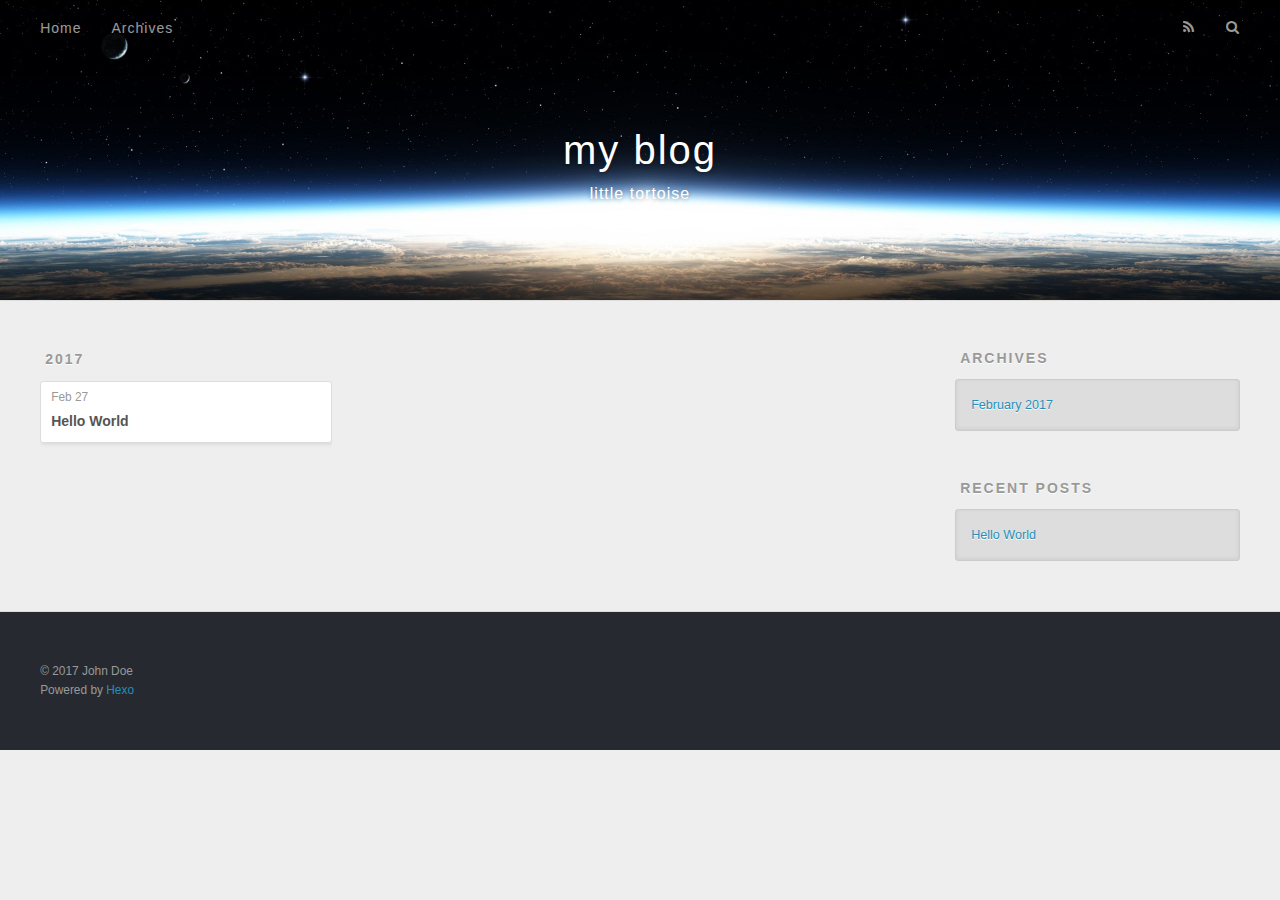
==== commit ca863cbf: "Site updated: 2017-02-28 21:52:40" ====
--- a/archives/index.html
+++ b/archives/index.html
@@ -1,534 +1,170 @@
-<!doctype html>
-
-
-
+<!DOCTYPE html>
+<html>
+<head>
+  <meta charset="utf-8">
   
-
-
-<html class="theme-next muse use-motion" lang="">
-<head>
-  <meta charset="UTF-8"/>
-<meta http-equiv="X-UA-Compatible" content="IE=edge" />
-<meta name="viewport" content="width=device-width, initial-scale=1, maximum-scale=1"/>
-
-
-
-<meta http-equiv="Cache-Control" content="no-transform" />
-<meta http-equiv="Cache-Control" content="no-siteapp" />
-
-
-
-
-
-
-
-
-
-
-
-
-
-
-
-  
-  
-  <link href="/lib/fancybox/source/jquery.fancybox.css?v=2.1.5" rel="stylesheet" type="text/css" />
-
-
-
-
-  
-  
-  
-  
-
-  
-    
-    
-  
-
-  
-
-  
-
-  
-
-  
-
-  
-    
-    
-    <link href="//fonts.googleapis.com/css?family=Lato:300,300italic,400,400italic,700,700italic&subset=latin,latin-ext" rel="stylesheet" type="text/css">
-  
-
-
-
-
-
-
-<link href="/lib/font-awesome/css/font-awesome.min.css?v=4.6.2" rel="stylesheet" type="text/css" />
-
-<link href="/css/main.css?v=5.1.0" rel="stylesheet" type="text/css" />
-
-
-  <meta name="keywords" content="Hexo, NexT" />
-
-
-
-
-
-
-
-
-  <link rel="shortcut icon" type="image/x-icon" href="/favicon.ico?v=5.1.0" />
-
-
-
-
-
-
-<meta property="og:type" content="website">
+  <title>Archives | my blog</title>
+  <meta name="viewport" content="width=device-width, initial-scale=1, maximum-scale=1">
+  <meta property="og:type" content="website">
 <meta property="og:title" content="my blog">
 <meta property="og:url" content="http://yoursite.com/archives/index.html">
 <meta property="og:site_name" content="my blog">
 <meta name="twitter:card" content="summary">
 <meta name="twitter:title" content="my blog">
+  
+    <link rel="alternate" href="/atom.xml" title="my blog" type="application/atom+xml">
+  
+  
+    <link rel="icon" href="/favicon.png">
+  
+  
+    <link href="//fonts.googleapis.com/css?family=Source+Code+Pro" rel="stylesheet" type="text/css">
+  
+  <link rel="stylesheet" href="/css/style.css">
+  
 
-
-
-<script type="text/javascript" id="hexo.configurations">
-  var NexT = window.NexT || {};
-  var CONFIG = {
-    root: '/',
-    scheme: 'Muse',
-    sidebar: {"position":"left","display":"post","offset":12,"offset_float":0,"b2t":false,"scrollpercent":false},
-    fancybox: true,
-    motion: true,
-    duoshuo: {
-      userId: '0',
-      author: 'Author'
-    },
-    algolia: {
-      applicationID: '',
-      apiKey: '',
-      indexName: '',
-      hits: {"per_page":10},
-      labels: {"input_placeholder":"Search for Posts","hits_empty":"We didn't find any results for the search: ${query}","hits_stats":"${hits} results found in ${time} ms"}
-    }
-  };
-</script>
-
-
-
-  <link rel="canonical" href="http://yoursite.com/archives/"/>
-
-
-
-
-
-  <title> Archiv | my blog </title>
 </head>
 
-<body itemscope itemtype="http://schema.org/WebPage" lang="">
+<body>
+  <div id="container">
+    <div id="wrap">
+      <header id="header">
+  <div id="banner"></div>
+  <div id="header-outer" class="outer">
+    <div id="header-title" class="inner">
+      <h1 id="logo-wrap">
+        <a href="/" id="logo">my blog</a>
+      </h1>
+      
+        <h2 id="subtitle-wrap">
+          <a href="/" id="subtitle">little tortoise</a>
+        </h2>
+      
+    </div>
+    <div id="header-inner" class="inner">
+      <nav id="main-nav">
+        <a id="main-nav-toggle" class="nav-icon"></a>
+        
+          <a class="main-nav-link" href="/">Home</a>
+        
+          <a class="main-nav-link" href="/archives">Archives</a>
+        
+      </nav>
+      <nav id="sub-nav">
+        
+          <a id="nav-rss-link" class="nav-icon" href="/atom.xml" title="RSS Feed"></a>
+        
+        <a id="nav-search-btn" class="nav-icon" title="Search"></a>
+      </nav>
+      <div id="search-form-wrap">
+        <form action="//google.com/search" method="get" accept-charset="UTF-8" class="search-form"><input type="search" name="q" results="0" class="search-form-input" placeholder="Search"><button type="submit" class="search-form-submit">&#xF002;</button><input type="hidden" name="sitesearch" value="http://yoursite.com"></form>
+      </div>
+    </div>
+  </div>
+</header>
+      <div class="outer">
+        <section id="main">
+  
+  
+    
+    
+      
+      
+      <section class="archives-wrap">
+        <div class="archive-year-wrap">
+          <a href="/archives/2017" class="archive-year">2017</a>
+        </div>
+        <div class="archives">
+    
+    <article class="archive-article archive-type-post">
+  <div class="archive-article-inner">
+    <header class="archive-article-header">
+      <a href="/2017/02/27/hello-world/" class="archive-article-date">
+  <time datetime="2017-02-27T14:07:09.296Z" itemprop="datePublished">Feb 27</time>
+</a>
+      
+  
+    <h1 itemprop="name">
+      <a class="archive-article-title" href="/2017/02/27/hello-world/">Hello World</a>
+    </h1>
+  
+
+    </header>
+  </div>
+</article>
+  
+  
+    </div></section>
+  
+
+</section>
+        
+          <aside id="sidebar">
+  
+    
 
   
+    
 
-
-
-
-
-
-
-
-
-
-
-
+  
+    
+  
+    
+  <div class="widget-wrap">
+    <h3 class="widget-title">Archives</h3>
+    <div class="widget">
+      <ul class="archive-list"><li class="archive-list-item"><a class="archive-list-link" href="/archives/2017/02/">February 2017</a></li></ul>
+    </div>
+  </div>
 
 
   
-  
     
-  
-
-  <div class="container one-collumn sidebar-position-left  page-archive  ">
-    <div class="headband"></div>
-
-    <header id="header" class="header" itemscope itemtype="http://schema.org/WPHeader">
-      <div class="header-inner"><div class="site-brand-wrapper">
-  <div class="site-meta ">
-    
-
-    <div class="custom-logo-site-title">
-      <a href="/"  class="brand" rel="start">
-        <span class="logo-line-before"><i></i></span>
-        <span class="site-title">my blog</span>
-        <span class="logo-line-after"><i></i></span>
-      </a>
-    </div>
-      
-        <p class="site-subtitle">little tortoise</p>
-      
-  </div>
-
-  <div class="site-nav-toggle">
-    <button>
-      <span class="btn-bar"></span>
-      <span class="btn-bar"></span>
-      <span class="btn-bar"></span>
-    </button>
-  </div>
-</div>
-
-<nav class="site-nav">
-  
-
-  
-    <ul id="menu" class="menu">
-      
+  <div class="widget-wrap">
+    <h3 class="widget-title">Recent Posts</h3>
+    <div class="widget">
+      <ul>
         
-        <li class="menu-item menu-item-home">
-          <a href="/" rel="section">
-            
-              <i class="menu-item-icon fa fa-fw fa-home"></i> <br />
-            
-            Startseite
-          </a>
-        </li>
-      
+          <li>
+            <a href="/2017/02/27/hello-world/">Hello World</a>
+          </li>
         
-        <li class="menu-item menu-item-archives">
-          <a href="/archives" rel="section">
-            
-              <i class="menu-item-icon fa fa-fw fa-archive"></i> <br />
-            
-            Archiv
-          </a>
-        </li>
-      
-        
-        <li class="menu-item menu-item-tags">
-          <a href="/tags" rel="section">
-            
-              <i class="menu-item-icon fa fa-fw fa-tags"></i> <br />
-            
-            Tags
-          </a>
-        </li>
-      
-
-      
-    </ul>
-  
-
-  
-</nav>
-
-
-
- </div>
-    </header>
-
-    <main id="main" class="main">
-      <div class="main-inner">
-        <div class="content-wrap">
-          <div id="content" class="content">
-            
-
-  <section id="posts" class="posts-collapse">
-    <span class="archive-move-on"></span>
-
-    <span class="archive-page-counter">
-      
-      
-      
-        
-      
-      Öhm..! Ein Artikel. Bleib dran.
-    </span>
-
-    
-
-      
-      
-      
-
-      
-        
-        <div class="collection-title">
-          <h2 class="archive-year motion-element" id="archive-year-2017">2017</h2>
-        </div>
-      
-      
-
-      
-
-  <article class="post post-type-normal" itemscope itemtype="http://schema.org/Article">
-    <header class="post-header">
-
-      <h1 class="post-title">
-        
-            <a class="post-title-link" href="/2017/02/27/hello-world/" itemprop="url">
-              
-                <span itemprop="name">Hello World</span>
-              
-            </a>
-        
-      </h1>
-
-      <div class="post-meta">
-        <time class="post-time" itemprop="dateCreated"
-              datetime="2017-02-27T22:07:09+08:00"
-              content="2017-02-27" >
-          02-27
-        </time>
-      </div>
-
-    </header>
-  </article>
-
-
-
-    
-
-  </section>
-
-  
-
-
-          
-          </div>
-          
-
-
-          
-
-        </div>
-        
-          
-  
-  <div class="sidebar-toggle">
-    <div class="sidebar-toggle-line-wrap">
-      <span class="sidebar-toggle-line sidebar-toggle-line-first"></span>
-      <span class="sidebar-toggle-line sidebar-toggle-line-middle"></span>
-      <span class="sidebar-toggle-line sidebar-toggle-line-last"></span>
+      </ul>
     </div>
   </div>
 
-  <aside id="sidebar" class="sidebar">
-    <div class="sidebar-inner">
+  
+</aside>
+        
+      </div>
+      <footer id="footer">
+  
+  <div class="outer">
+    <div id="footer-info" class="inner">
+      &copy; 2017 John Doe<br>
+      Powered by <a href="http://hexo.io/" target="_blank">Hexo</a>
+    </div>
+  </div>
+</footer>
+    </div>
+    <nav id="mobile-nav">
+  
+    <a href="/" class="mobile-nav-link">Home</a>
+  
+    <a href="/archives" class="mobile-nav-link">Archives</a>
+  
+</nav>
+    
 
-      
-
-      
-
-      <section class="site-overview sidebar-panel sidebar-panel-active">
-        <div class="site-author motion-element" itemprop="author" itemscope itemtype="http://schema.org/Person">
-          <img class="site-author-image" itemprop="image"
-               src="/images/avatar.gif"
-               alt="John Doe" />
-          <p class="site-author-name" itemprop="name">John Doe</p>
-           
-              <p class="site-description motion-element" itemprop="description"></p>
-          
-        </div>
-        <nav class="site-state motion-element">
-        
-          
-            <div class="site-state-item site-state-posts">
-              <a href="/archives">
-                <span class="site-state-item-count">1</span>
-                <span class="site-state-item-name">Artikel</span>
-              </a>
-            </div>
-          
-
-          
-
-          
-
-        </nav>
-
-        
-
-        <div class="links-of-author motion-element">
-          
-        </div>
-
-        
-        
-
-        
-        
-
-        
+<script src="//ajax.googleapis.com/ajax/libs/jquery/2.0.3/jquery.min.js"></script>
 
 
-      </section>
-
-      
-
-      
-
-    </div>
-  </aside>
+  <link rel="stylesheet" href="/fancybox/jquery.fancybox.css">
+  <script src="/fancybox/jquery.fancybox.pack.js"></script>
 
 
-        
-      </div>
-    </main>
+<script src="/js/script.js"></script>
 
-    <footer id="footer" class="footer">
-      <div class="footer-inner">
-        <div class="copyright" >
-  
-  &copy; 
-  <span itemprop="copyrightYear">2017</span>
-  <span class="with-love">
-    <i class="fa fa-heart"></i>
-  </span>
-  <span class="author" itemprop="copyrightHolder">John Doe</span>
-</div>
-
-
-<div class="powered-by">
-  Erstellt mit  <a class="theme-link" href="https://hexo.io">Hexo</a>
-</div>
-
-<div class="theme-info">
-  Theme -
-  <a class="theme-link" href="https://github.com/iissnan/hexo-theme-next">
-    NexT.Muse
-  </a>
-</div>
-
-
-        
-
-        
-      </div>
-    </footer>
-
-    
-      <div class="back-to-top">
-        <i class="fa fa-arrow-up"></i>
-        
-      </div>
-    
-    
   </div>
-
-  
-
-<script type="text/javascript">
-  if (Object.prototype.toString.call(window.Promise) !== '[object Function]') {
-    window.Promise = null;
-  }
-</script>
-
-
-
-
-
-
-
-
-
-  
-
-
-
-
-  
-  <script type="text/javascript" src="/lib/jquery/index.js?v=2.1.3"></script>
-
-  
-  <script type="text/javascript" src="/lib/fastclick/lib/fastclick.min.js?v=1.0.6"></script>
-
-  
-  <script type="text/javascript" src="/lib/jquery_lazyload/jquery.lazyload.js?v=1.9.7"></script>
-
-  
-  <script type="text/javascript" src="/lib/velocity/velocity.min.js?v=1.2.1"></script>
-
-  
-  <script type="text/javascript" src="/lib/velocity/velocity.ui.min.js?v=1.2.1"></script>
-
-  
-  <script type="text/javascript" src="/lib/fancybox/source/jquery.fancybox.pack.js?v=2.1.5"></script>
-
-
-  
-
-
-  <script type="text/javascript" src="/js/src/utils.js?v=5.1.0"></script>
-
-  <script type="text/javascript" src="/js/src/motion.js?v=5.1.0"></script>
-
-
-
-  
-  
-
-  
-  
-    <script type="text/javascript" id="motion.page.archive">
-      $('.archive-year').velocity('transition.slideLeftIn');
-    </script>
-  
-
-
-  
-
-
-  <script type="text/javascript" src="/js/src/bootstrap.js?v=5.1.0"></script>
-
-
-
-  
-
-
-
-  
-
-
-
-
-	
-
-
-
-
-
-  
-
-
-
-
-
-  
-
-
-
-
-
-  
-
-
-
-  
-  
-
-  
-
-  
-
-  
-
-  
-
-
-  
-
 </body>
-</html>
+</html>--- a/css/style.css
+++ b/css/style.css
@@ -0,0 +1,1374 @@
+body {
+  width: 100%;
+}
+body:before,
+body:after {
+  content: "";
+  display: table;
+}
+body:after {
+  clear: both;
+}
+html,
+body,
+div,
+span,
+applet,
+object,
+iframe,
+h1,
+h2,
+h3,
+h4,
+h5,
+h6,
+p,
+blockquote,
+pre,
+a,
+abbr,
+acronym,
+address,
+big,
+cite,
+code,
+del,
+dfn,
+em,
+img,
+ins,
+kbd,
+q,
+s,
+samp,
+small,
+strike,
+strong,
+sub,
+sup,
+tt,
+var,
+dl,
+dt,
+dd,
+ol,
+ul,
+li,
+fieldset,
+form,
+label,
+legend,
+table,
+caption,
+tbody,
+tfoot,
+thead,
+tr,
+th,
+td {
+  margin: 0;
+  padding: 0;
+  border: 0;
+  outline: 0;
+  font-weight: inherit;
+  font-style: inherit;
+  font-family: inherit;
+  font-size: 100%;
+  vertical-align: baseline;
+}
+body {
+  line-height: 1;
+  color: #000;
+  background: #fff;
+}
+ol,
+ul {
+  list-style: none;
+}
+table {
+  border-collapse: separate;
+  border-spacing: 0;
+  vertical-align: middle;
+}
+caption,
+th,
+td {
+  text-align: left;
+  font-weight: normal;
+  vertical-align: middle;
+}
+a img {
+  border: none;
+}
+input,
+button {
+  margin: 0;
+  padding: 0;
+}
+input::-moz-focus-inner,
+button::-moz-focus-inner {
+  border: 0;
+  padding: 0;
+}
+@font-face {
+  font-family: FontAwesome;
+  font-style: normal;
+  font-weight: normal;
+  src: url("fonts/fontawesome-webfont.eot?v=#4.0.3");
+  src: url("fonts/fontawesome-webfont.eot?#iefix&v=#4.0.3") format("embedded-opentype"), url("fonts/fontawesome-webfont.woff?v=#4.0.3") format("woff"), url("fonts/fontawesome-webfont.ttf?v=#4.0.3") format("truetype"), url("fonts/fontawesome-webfont.svg#fontawesomeregular?v=#4.0.3") format("svg");
+}
+html,
+body,
+#container {
+  height: 100%;
+}
+body {
+  background: #eee;
+  font: 14px "Helvetica Neue", Helvetica, Arial, sans-serif;
+  -webkit-text-size-adjust: 100%;
+}
+.outer {
+  max-width: 1220px;
+  margin: 0 auto;
+  padding: 0 20px;
+}
+.outer:before,
+.outer:after {
+  content: "";
+  display: table;
+}
+.outer:after {
+  clear: both;
+}
+.inner {
+  display: inline;
+  float: left;
+  width: 98.33333333333333%;
+  margin: 0 0.833333333333333%;
+}
+.left,
+.alignleft {
+  float: left;
+}
+.right,
+.alignright {
+  float: right;
+}
+.clear {
+  clear: both;
+}
+#container {
+  position: relative;
+}
+.mobile-nav-on {
+  overflow: hidden;
+}
+#wrap {
+  height: 100%;
+  width: 100%;
+  position: absolute;
+  top: 0;
+  left: 0;
+  -webkit-transition: 0.2s ease-out;
+  -moz-transition: 0.2s ease-out;
+  -ms-transition: 0.2s ease-out;
+  transition: 0.2s ease-out;
+  z-index: 1;
+  background: #eee;
+}
+.mobile-nav-on #wrap {
+  left: 280px;
+}
+@media screen and (min-width: 768px) {
+  #main {
+    display: inline;
+    float: left;
+    width: 73.33333333333333%;
+    margin: 0 0.833333333333333%;
+  }
+}
+.article-date,
+.article-category-link,
+.archive-year,
+.widget-title {
+  text-decoration: none;
+  text-transform: uppercase;
+  letter-spacing: 2px;
+  color: #999;
+  margin-bottom: 1em;
+  margin-left: 5px;
+  line-height: 1em;
+  text-shadow: 0 1px #fff;
+  font-weight: bold;
+}
+.article-inner,
+.archive-article-inner {
+  background: #fff;
+  -webkit-box-shadow: 1px 2px 3px #ddd;
+  box-shadow: 1px 2px 3px #ddd;
+  border: 1px solid #ddd;
+  border-radius: 3px;
+}
+.article-entry h1,
+.widget h1 {
+  font-size: 2em;
+}
+.article-entry h2,
+.widget h2 {
+  font-size: 1.5em;
+}
+.article-entry h3,
+.widget h3 {
+  font-size: 1.3em;
+}
+.article-entry h4,
+.widget h4 {
+  font-size: 1.2em;
+}
+.article-entry h5,
+.widget h5 {
+  font-size: 1em;
+}
+.article-entry h6,
+.widget h6 {
+  font-size: 1em;
+  color: #999;
+}
+.article-entry hr,
+.widget hr {
+  border: 1px dashed #ddd;
+}
+.article-entry strong,
+.widget strong {
+  font-weight: bold;
+}
+.article-entry em,
+.widget em,
+.article-entry cite,
+.widget cite {
+  font-style: italic;
+}
+.article-entry sup,
+.widget sup,
+.article-entry sub,
+.widget sub {
+  font-size: 0.75em;
+  line-height: 0;
+  position: relative;
+  vertical-align: baseline;
+}
+.article-entry sup,
+.widget sup {
+  top: -0.5em;
+}
+.article-entry sub,
+.widget sub {
+  bottom: -0.2em;
+}
+.article-entry small,
+.widget small {
+  font-size: 0.85em;
+}
+.article-entry acronym,
+.widget acronym,
+.article-entry abbr,
+.widget abbr {
+  border-bottom: 1px dotted;
+}
+.article-entry ul,
+.widget ul,
+.article-entry ol,
+.widget ol,
+.article-entry dl,
+.widget dl {
+  margin: 0 20px;
+  line-height: 1.6em;
+}
+.article-entry ul ul,
+.widget ul ul,
+.article-entry ol ul,
+.widget ol ul,
+.article-entry ul ol,
+.widget ul ol,
+.article-entry ol ol,
+.widget ol ol {
+  margin-top: 0;
+  margin-bottom: 0;
+}
+.article-entry ul,
+.widget ul {
+  list-style: disc;
+}
+.article-entry ol,
+.widget ol {
+  list-style: decimal;
+}
+.article-entry dt,
+.widget dt {
+  font-weight: bold;
+}
+#header {
+  height: 300px;
+  position: relative;
+  border-bottom: 1px solid #ddd;
+}
+#header:before,
+#header:after {
+  content: "";
+  position: absolute;
+  left: 0;
+  right: 0;
+  height: 40px;
+}
+#header:before {
+  top: 0;
+  background: -webkit-linear-gradient(rgba(0,0,0,0.2), transparent);
+  background: -moz-linear-gradient(rgba(0,0,0,0.2), transparent);
+  background: -ms-linear-gradient(rgba(0,0,0,0.2), transparent);
+  background: linear-gradient(rgba(0,0,0,0.2), transparent);
+}
+#header:after {
+  bottom: 0;
+  background: -webkit-linear-gradient(transparent, rgba(0,0,0,0.2));
+  background: -moz-linear-gradient(transparent, rgba(0,0,0,0.2));
+  background: -ms-linear-gradient(transparent, rgba(0,0,0,0.2));
+  background: linear-gradient(transparent, rgba(0,0,0,0.2));
+}
+#header-outer {
+  height: 100%;
+  position: relative;
+}
+#header-inner {
+  position: relative;
+  overflow: hidden;
+}
+#banner {
+  position: absolute;
+  top: 0;
+  left: 0;
+  width: 100%;
+  height: 100%;
+  background: url("images/banner.jpg") center #000;
+  -webkit-background-size: cover;
+  -moz-background-size: cover;
+  background-size: cover;
+  z-index: -1;
+}
+#header-title {
+  text-align: center;
+  height: 40px;
+  position: absolute;
+  top: 50%;
+  left: 0;
+  margin-top: -20px;
+}
+#logo,
+#subtitle {
+  text-decoration: none;
+  color: #fff;
+  font-weight: 300;
+  text-shadow: 0 1px 4px rgba(0,0,0,0.3);
+}
+#logo {
+  font-size: 40px;
+  line-height: 40px;
+  letter-spacing: 2px;
+}
+#subtitle {
+  font-size: 16px;
+  line-height: 16px;
+  letter-spacing: 1px;
+}
+#subtitle-wrap {
+  margin-top: 16px;
+}
+#main-nav {
+  float: left;
+  margin-left: -15px;
+}
+.nav-icon,
+.main-nav-link {
+  float: left;
+  color: #fff;
+  opacity: 0.6;
+  text-decoration: none;
+  text-shadow: 0 1px rgba(0,0,0,0.2);
+  -webkit-transition: opacity 0.2s;
+  -moz-transition: opacity 0.2s;
+  -ms-transition: opacity 0.2s;
+  transition: opacity 0.2s;
+  display: block;
+  padding: 20px 15px;
+}
+.nav-icon:hover,
+.main-nav-link:hover {
+  opacity: 1;
+}
+.nav-icon {
+  font-family: FontAwesome;
+  text-align: center;
+  font-size: 14px;
+  width: 14px;
+  height: 14px;
+  padding: 20px 15px;
+  position: relative;
+  cursor: pointer;
+}
+.main-nav-link {
+  font-weight: 300;
+  letter-spacing: 1px;
+}
+@media screen and (max-width: 479px) {
+  .main-nav-link {
+    display: none;
+  }
+}
+#main-nav-toggle {
+  display: none;
+}
+#main-nav-toggle:before {
+  content: "\f0c9";
+}
+@media screen and (max-width: 479px) {
+  #main-nav-toggle {
+    display: block;
+  }
+}
+#sub-nav {
+  float: right;
+  margin-right: -15px;
+}
+#nav-rss-link:before {
+  content: "\f09e";
+}
+#nav-search-btn:before {
+  content: "\f002";
+}
+#search-form-wrap {
+  position: absolute;
+  top: 15px;
+  width: 150px;
+  height: 30px;
+  right: -150px;
+  opacity: 0;
+  -webkit-transition: 0.2s ease-out;
+  -moz-transition: 0.2s ease-out;
+  -ms-transition: 0.2s ease-out;
+  transition: 0.2s ease-out;
+}
+#search-form-wrap.on {
+  opacity: 1;
+  right: 0;
+}
+@media screen and (max-width: 479px) {
+  #search-form-wrap {
+    width: 100%;
+    right: -100%;
+  }
+}
+.search-form {
+  position: absolute;
+  top: 0;
+  left: 0;
+  right: 0;
+  background: #fff;
+  padding: 5px 15px;
+  border-radius: 15px;
+  -webkit-box-shadow: 0 0 10px rgba(0,0,0,0.3);
+  box-shadow: 0 0 10px rgba(0,0,0,0.3);
+}
+.search-form-input {
+  border: none;
+  background: none;
+  color: #555;
+  width: 100%;
+  font: 13px "Helvetica Neue", Helvetica, Arial, sans-serif;
+  outline: none;
+}
+.search-form-input::-webkit-search-results-decoration,
+.search-form-input::-webkit-search-cancel-button {
+  -webkit-appearance: none;
+}
+.search-form-submit {
+  position: absolute;
+  top: 50%;
+  right: 10px;
+  margin-top: -7px;
+  font: 13px FontAwesome;
+  border: none;
+  background: none;
+  color: #bbb;
+  cursor: pointer;
+}
+.search-form-submit:hover,
+.search-form-submit:focus {
+  color: #777;
+}
+.article {
+  margin: 50px 0;
+}
+.article-inner {
+  overflow: hidden;
+}
+.article-meta:before,
+.article-meta:after {
+  content: "";
+  display: table;
+}
+.article-meta:after {
+  clear: both;
+}
+.article-date {
+  float: left;
+}
+.article-category {
+  float: left;
+  line-height: 1em;
+  color: #ccc;
+  text-shadow: 0 1px #fff;
+  margin-left: 8px;
+}
+.article-category:before {
+  content: "\2022";
+}
+.article-category-link {
+  margin: 0 12px 1em;
+}
+.article-header {
+  padding: 20px 20px 0;
+}
+.article-title {
+  text-decoration: none;
+  font-size: 2em;
+  font-weight: bold;
+  color: #555;
+  line-height: 1.1em;
+  -webkit-transition: color 0.2s;
+  -moz-transition: color 0.2s;
+  -ms-transition: color 0.2s;
+  transition: color 0.2s;
+}
+a.article-title:hover {
+  color: #258fb8;
+}
+.article-entry {
+  color: #555;
+  padding: 0 20px;
+}
+.article-entry:before,
+.article-entry:after {
+  content: "";
+  display: table;
+}
+.article-entry:after {
+  clear: both;
+}
+.article-entry p,
+.article-entry table {
+  line-height: 1.6em;
+  margin: 1.6em 0;
+}
+.article-entry h1,
+.article-entry h2,
+.article-entry h3,
+.article-entry h4,
+.article-entry h5,
+.article-entry h6 {
+  font-weight: bold;
+}
+.article-entry h1,
+.article-entry h2,
+.article-entry h3,
+.article-entry h4,
+.article-entry h5,
+.article-entry h6 {
+  line-height: 1.1em;
+  margin: 1.1em 0;
+}
+.article-entry a {
+  color: #258fb8;
+  text-decoration: none;
+}
+.article-entry a:hover {
+  text-decoration: underline;
+}
+.article-entry ul,
+.article-entry ol,
+.article-entry dl {
+  margin-top: 1.6em;
+  margin-bottom: 1.6em;
+}
+.article-entry img,
+.article-entry video {
+  max-width: 100%;
+  height: auto;
+  display: block;
+  margin: auto;
+}
+.article-entry iframe {
+  border: none;
+}
+.article-entry table {
+  width: 100%;
+  border-collapse: collapse;
+  border-spacing: 0;
+}
+.article-entry th {
+  font-weight: bold;
+  border-bottom: 3px solid #ddd;
+  padding-bottom: 0.5em;
+}
+.article-entry td {
+  border-bottom: 1px solid #ddd;
+  padding: 10px 0;
+}
+.article-entry blockquote {
+  font-family: Georgia, "Times New Roman", serif;
+  font-size: 1.4em;
+  margin: 1.6em 20px;
+  text-align: center;
+}
+.article-entry blockquote footer {
+  font-size: 14px;
+  margin: 1.6em 0;
+  font-family: "Helvetica Neue", Helvetica, Arial, sans-serif;
+}
+.article-entry blockquote footer cite:before {
+  content: "—";
+  padding: 0 0.5em;
+}
+.article-entry .pullquote {
+  text-align: left;
+  width: 45%;
+  margin: 0;
+}
+.article-entry .pullquote.left {
+  margin-left: 0.5em;
+  margin-right: 1em;
+}
+.article-entry .pullquote.right {
+  margin-right: 0.5em;
+  margin-left: 1em;
+}
+.article-entry .caption {
+  color: #999;
+  display: block;
+  font-size: 0.9em;
+  margin-top: 0.5em;
+  position: relative;
+  text-align: center;
+}
+.article-entry .video-container {
+  position: relative;
+  padding-top: 56.25%;
+  height: 0;
+  overflow: hidden;
+}
+.article-entry .video-container iframe,
+.article-entry .video-container object,
+.article-entry .video-container embed {
+  position: absolute;
+  top: 0;
+  left: 0;
+  width: 100%;
+  height: 100%;
+  margin-top: 0;
+}
+.article-more-link a {
+  display: inline-block;
+  line-height: 1em;
+  padding: 6px 15px;
+  border-radius: 15px;
+  background: #eee;
+  color: #999;
+  text-shadow: 0 1px #fff;
+  text-decoration: none;
+}
+.article-more-link a:hover {
+  background: #258fb8;
+  color: #fff;
+  text-decoration: none;
+  text-shadow: 0 1px #1e7293;
+}
+.article-footer {
+  font-size: 0.85em;
+  line-height: 1.6em;
+  border-top: 1px solid #ddd;
+  padding-top: 1.6em;
+  margin: 0 20px 20px;
+}
+.article-footer:before,
+.article-footer:after {
+  content: "";
+  display: table;
+}
+.article-footer:after {
+  clear: both;
+}
+.article-footer a {
+  color: #999;
+  text-decoration: none;
+}
+.article-footer a:hover {
+  color: #555;
+}
+.article-tag-list-item {
+  float: left;
+  margin-right: 10px;
+}
+.article-tag-list-link:before {
+  content: "#";
+}
+.article-comment-link {
+  float: right;
+}
+.article-comment-link:before {
+  content: "\f075";
+  font-family: FontAwesome;
+  padding-right: 8px;
+}
+.article-share-link {
+  cursor: pointer;
+  float: right;
+  margin-left: 20px;
+}
+.article-share-link:before {
+  content: "\f064";
+  font-family: FontAwesome;
+  padding-right: 6px;
+}
+#article-nav {
+  position: relative;
+}
+#article-nav:before,
+#article-nav:after {
+  content: "";
+  display: table;
+}
+#article-nav:after {
+  clear: both;
+}
+@media screen and (min-width: 768px) {
+  #article-nav {
+    margin: 50px 0;
+  }
+  #article-nav:before {
+    width: 8px;
+    height: 8px;
+    position: absolute;
+    top: 50%;
+    left: 50%;
+    margin-top: -4px;
+    margin-left: -4px;
+    content: "";
+    border-radius: 50%;
+    background: #ddd;
+    -webkit-box-shadow: 0 1px 2px #fff;
+    box-shadow: 0 1px 2px #fff;
+  }
+}
+.article-nav-link-wrap {
+  text-decoration: none;
+  text-shadow: 0 1px #fff;
+  color: #999;
+  -webkit-box-sizing: border-box;
+  -moz-box-sizing: border-box;
+  box-sizing: border-box;
+  margin-top: 50px;
+  text-align: center;
+  display: block;
+}
+.article-nav-link-wrap:hover {
+  color: #555;
+}
+@media screen and (min-width: 768px) {
+  .article-nav-link-wrap {
+    width: 50%;
+    margin-top: 0;
+  }
+}
+@media screen and (min-width: 768px) {
+  #article-nav-newer {
+    float: left;
+    text-align: right;
+    padding-right: 20px;
+  }
+}
+@media screen and (min-width: 768px) {
+  #article-nav-older {
+    float: right;
+    text-align: left;
+    padding-left: 20px;
+  }
+}
+.article-nav-caption {
+  text-transform: uppercase;
+  letter-spacing: 2px;
+  color: #ddd;
+  line-height: 1em;
+  font-weight: bold;
+}
+#article-nav-newer .article-nav-caption {
+  margin-right: -2px;
+}
+.article-nav-title {
+  font-size: 0.85em;
+  line-height: 1.6em;
+  margin-top: 0.5em;
+}
+.article-share-box {
+  position: absolute;
+  display: none;
+  background: #fff;
+  -webkit-box-shadow: 1px 2px 10px rgba(0,0,0,0.2);
+  box-shadow: 1px 2px 10px rgba(0,0,0,0.2);
+  border-radius: 3px;
+  margin-left: -145px;
+  overflow: hidden;
+  z-index: 1;
+}
+.article-share-box.on {
+  display: block;
+}
+.article-share-input {
+  width: 100%;
+  background: none;
+  -webkit-box-sizing: border-box;
+  -moz-box-sizing: border-box;
+  box-sizing: border-box;
+  font: 14px "Helvetica Neue", Helvetica, Arial, sans-serif;
+  padding: 0 15px;
+  color: #555;
+  outline: none;
+  border: 1px solid #ddd;
+  border-radius: 3px 3px 0 0;
+  height: 36px;
+  line-height: 36px;
+}
+.article-share-links {
+  background: #eee;
+}
+.article-share-links:before,
+.article-share-links:after {
+  content: "";
+  display: table;
+}
+.article-share-links:after {
+  clear: both;
+}
+.article-share-twitter,
+.article-share-facebook,
+.article-share-pinterest,
+.article-share-google {
+  width: 50px;
+  height: 36px;
+  display: block;
+  float: left;
+  position: relative;
+  color: #999;
+  text-shadow: 0 1px #fff;
+}
+.article-share-twitter:before,
+.article-share-facebook:before,
+.article-share-pinterest:before,
+.article-share-google:before {
+  font-size: 20px;
+  font-family: FontAwesome;
+  width: 20px;
+  height: 20px;
+  position: absolute;
+  top: 50%;
+  left: 50%;
+  margin-top: -10px;
+  margin-left: -10px;
+  text-align: center;
+}
+.article-share-twitter:hover,
+.article-share-facebook:hover,
+.article-share-pinterest:hover,
+.article-share-google:hover {
+  color: #fff;
+}
+.article-share-twitter:before {
+  content: "\f099";
+}
+.article-share-twitter:hover {
+  background: #00aced;
+  text-shadow: 0 1px #008abe;
+}
+.article-share-facebook:before {
+  content: "\f09a";
+}
+.article-share-facebook:hover {
+  background: #3b5998;
+  text-shadow: 0 1px #2f477a;
+}
+.article-share-pinterest:before {
+  content: "\f0d2";
+}
+.article-share-pinterest:hover {
+  background: #cb2027;
+  text-shadow: 0 1px #a21a1f;
+}
+.article-share-google:before {
+  content: "\f0d5";
+}
+.article-share-google:hover {
+  background: #dd4b39;
+  text-shadow: 0 1px #be3221;
+}
+.article-gallery {
+  background: #000;
+  position: relative;
+}
+.article-gallery-photos {
+  position: relative;
+  overflow: hidden;
+}
+.article-gallery-img {
+  display: none;
+  max-width: 100%;
+}
+.article-gallery-img:first-child {
+  display: block;
+}
+.article-gallery-img.loaded {
+  position: absolute;
+  display: block;
+}
+.article-gallery-img img {
+  display: block;
+  max-width: 100%;
+  margin: 0 auto;
+}
+#comments {
+  background: #fff;
+  -webkit-box-shadow: 1px 2px 3px #ddd;
+  box-shadow: 1px 2px 3px #ddd;
+  padding: 20px;
+  border: 1px solid #ddd;
+  border-radius: 3px;
+  margin: 50px 0;
+}
+#comments a {
+  color: #258fb8;
+}
+.archives-wrap {
+  margin: 50px 0;
+}
+.archives:before,
+.archives:after {
+  content: "";
+  display: table;
+}
+.archives:after {
+  clear: both;
+}
+.archive-year-wrap {
+  margin-bottom: 1em;
+}
+.archives {
+  -webkit-column-gap: 10px;
+  -moz-column-gap: 10px;
+  column-gap: 10px;
+}
+@media screen and (min-width: 480px) and (max-width: 767px) {
+  .archives {
+    -webkit-column-count: 2;
+    -moz-column-count: 2;
+    column-count: 2;
+  }
+}
+@media screen and (min-width: 768px) {
+  .archives {
+    -webkit-column-count: 3;
+    -moz-column-count: 3;
+    column-count: 3;
+  }
+}
+.archive-article {
+  -webkit-column-break-inside: avoid;
+  page-break-inside: avoid;
+  overflow: hidden;
+  break-inside: avoid-column;
+}
+.archive-article-inner {
+  padding: 10px;
+  margin-bottom: 15px;
+}
+.archive-article-title {
+  text-decoration: none;
+  font-weight: bold;
+  color: #555;
+  -webkit-transition: color 0.2s;
+  -moz-transition: color 0.2s;
+  -ms-transition: color 0.2s;
+  transition: color 0.2s;
+  line-height: 1.6em;
+}
+.archive-article-title:hover {
+  color: #258fb8;
+}
+.archive-article-footer {
+  margin-top: 1em;
+}
+.archive-article-date {
+  color: #999;
+  text-decoration: none;
+  font-size: 0.85em;
+  line-height: 1em;
+  margin-bottom: 0.5em;
+  display: block;
+}
+#page-nav {
+  margin: 50px auto;
+  background: #fff;
+  -webkit-box-shadow: 1px 2px 3px #ddd;
+  box-shadow: 1px 2px 3px #ddd;
+  border: 1px solid #ddd;
+  border-radius: 3px;
+  text-align: center;
+  color: #999;
+  overflow: hidden;
+}
+#page-nav:before,
+#page-nav:after {
+  content: "";
+  display: table;
+}
+#page-nav:after {
+  clear: both;
+}
+#page-nav a,
+#page-nav span {
+  padding: 10px 20px;
+  line-height: 1;
+  height: 2ex;
+}
+#page-nav a {
+  color: #999;
+  text-decoration: none;
+}
+#page-nav a:hover {
+  background: #999;
+  color: #fff;
+}
+#page-nav .prev {
+  float: left;
+}
+#page-nav .next {
+  float: right;
+}
+#page-nav .page-number {
+  display: inline-block;
+}
+@media screen and (max-width: 479px) {
+  #page-nav .page-number {
+    display: none;
+  }
+}
+#page-nav .current {
+  color: #555;
+  font-weight: bold;
+}
+#page-nav .space {
+  color: #ddd;
+}
+#footer {
+  background: #262a30;
+  padding: 50px 0;
+  border-top: 1px solid #ddd;
+  color: #999;
+}
+#footer a {
+  color: #258fb8;
+  text-decoration: none;
+}
+#footer a:hover {
+  text-decoration: underline;
+}
+#footer-info {
+  line-height: 1.6em;
+  font-size: 0.85em;
+}
+.article-entry pre,
+.article-entry .highlight {
+  background: #2d2d2d;
+  margin: 0 -20px;
+  padding: 15px 20px;
+  border-style: solid;
+  border-color: #ddd;
+  border-width: 1px 0;
+  overflow: auto;
+  color: #ccc;
+  line-height: 22.400000000000002px;
+}
+.article-entry .highlight .gutter pre,
+.article-entry .gist .gist-file .gist-data .line-numbers {
+  color: #666;
+  font-size: 0.85em;
+}
+.article-entry pre,
+.article-entry code {
+  font-family: "Source Code Pro", Consolas, Monaco, Menlo, Consolas, monospace;
+}
+.article-entry code {
+  background: #eee;
+  text-shadow: 0 1px #fff;
+  padding: 0 0.3em;
+}
+.article-entry pre code {
+  background: none;
+  text-shadow: none;
+  padding: 0;
+}
+.article-entry .highlight pre {
+  border: none;
+  margin: 0;
+  padding: 0;
+}
+.article-entry .highlight table {
+  margin: 0;
+  width: auto;
+}
+.article-entry .highlight td {
+  border: none;
+  padding: 0;
+}
+.article-entry .highlight figcaption {
+  font-size: 0.85em;
+  color: #999;
+  line-height: 1em;
+  margin-bottom: 1em;
+}
+.article-entry .highlight figcaption:before,
+.article-entry .highlight figcaption:after {
+  content: "";
+  display: table;
+}
+.article-entry .highlight figcaption:after {
+  clear: both;
+}
+.article-entry .highlight figcaption a {
+  float: right;
+}
+.article-entry .highlight .gutter pre {
+  text-align: right;
+  padding-right: 20px;
+}
+.article-entry .highlight .line {
+  height: 22.400000000000002px;
+}
+.article-entry .highlight .line.marked {
+  background: #515151;
+}
+.article-entry .gist {
+  margin: 0 -20px;
+  border-style: solid;
+  border-color: #ddd;
+  border-width: 1px 0;
+  background: #2d2d2d;
+  padding: 15px 20px 15px 0;
+}
+.article-entry .gist .gist-file {
+  border: none;
+  font-family: "Source Code Pro", Consolas, Monaco, Menlo, Consolas, monospace;
+  margin: 0;
+}
+.article-entry .gist .gist-file .gist-data {
+  background: none;
+  border: none;
+}
+.article-entry .gist .gist-file .gist-data .line-numbers {
+  background: none;
+  border: none;
+  padding: 0 20px 0 0;
+}
+.article-entry .gist .gist-file .gist-data .line-data {
+  padding: 0 !important;
+}
+.article-entry .gist .gist-file .highlight {
+  margin: 0;
+  padding: 0;
+  border: none;
+}
+.article-entry .gist .gist-file .gist-meta {
+  background: #2d2d2d;
+  color: #999;
+  font: 0.85em "Helvetica Neue", Helvetica, Arial, sans-serif;
+  text-shadow: 0 0;
+  padding: 0;
+  margin-top: 1em;
+  margin-left: 20px;
+}
+.article-entry .gist .gist-file .gist-meta a {
+  color: #258fb8;
+  font-weight: normal;
+}
+.article-entry .gist .gist-file .gist-meta a:hover {
+  text-decoration: underline;
+}
+pre .comment,
+pre .title {
+  color: #999;
+}
+pre .variable,
+pre .attribute,
+pre .tag,
+pre .regexp,
+pre .ruby .constant,
+pre .xml .tag .title,
+pre .xml .pi,
+pre .xml .doctype,
+pre .html .doctype,
+pre .css .id,
+pre .css .class,
+pre .css .pseudo {
+  color: #f2777a;
+}
+pre .number,
+pre .preprocessor,
+pre .built_in,
+pre .literal,
+pre .params,
+pre .constant {
+  color: #f99157;
+}
+pre .class,
+pre .ruby .class .title,
+pre .css .rules .attribute {
+  color: #9c9;
+}
+pre .string,
+pre .value,
+pre .inheritance,
+pre .header,
+pre .ruby .symbol,
+pre .xml .cdata {
+  color: #9c9;
+}
+pre .css .hexcolor {
+  color: #6cc;
+}
+pre .function,
+pre .python .decorator,
+pre .python .title,
+pre .ruby .function .title,
+pre .ruby .title .keyword,
+pre .perl .sub,
+pre .javascript .title,
+pre .coffeescript .title {
+  color: #69c;
+}
+pre .keyword,
+pre .javascript .function {
+  color: #c9c;
+}
+@media screen and (max-width: 479px) {
+  #mobile-nav {
+    position: absolute;
+    top: 0;
+    left: 0;
+    width: 280px;
+    height: 100%;
+    background: #191919;
+    border-right: 1px solid #fff;
+  }
+}
+@media screen and (max-width: 479px) {
+  .mobile-nav-link {
+    display: block;
+    color: #999;
+    text-decoration: none;
+    padding: 15px 20px;
+    font-weight: bold;
+  }
+  .mobile-nav-link:hover {
+    color: #fff;
+  }
+}
+@media screen and (min-width: 768px) {
+  #sidebar {
+    display: inline;
+    float: left;
+    width: 23.333333333333332%;
+    margin: 0 0.833333333333333%;
+  }
+}
+.widget-wrap {
+  margin: 50px 0;
+}
+.widget {
+  color: #777;
+  text-shadow: 0 1px #fff;
+  background: #ddd;
+  -webkit-box-shadow: 0 -1px 4px #ccc inset;
+  box-shadow: 0 -1px 4px #ccc inset;
+  border: 1px solid #ccc;
+  padding: 15px;
+  border-radius: 3px;
+}
+.widget a {
+  color: #258fb8;
+  text-decoration: none;
+}
+.widget a:hover {
+  text-decoration: underline;
+}
+.widget ul ul,
+.widget ol ul,
+.widget dl ul,
+.widget ul ol,
+.widget ol ol,
+.widget dl ol,
+.widget ul dl,
+.widget ol dl,
+.widget dl dl {
+  margin-left: 15px;
+  list-style: disc;
+}
+.widget {
+  line-height: 1.6em;
+  word-wrap: break-word;
+  font-size: 0.9em;
+}
+.widget ul,
+.widget ol {
+  list-style: none;
+  margin: 0;
+}
+.widget ul ul,
+.widget ol ul,
+.widget ul ol,
+.widget ol ol {
+  margin: 0 20px;
+}
+.widget ul ul,
+.widget ol ul {
+  list-style: disc;
+}
+.widget ul ol,
+.widget ol ol {
+  list-style: decimal;
+}
+.category-list-count,
+.tag-list-count,
+.archive-list-count {
+  padding-left: 5px;
+  color: #999;
+  font-size: 0.85em;
+}
+.category-list-count:before,
+.tag-list-count:before,
+.archive-list-count:before {
+  content: "(";
+}
+.category-list-count:after,
+.tag-list-count:after,
+.archive-list-count:after {
+  content: ")";
+}
+.tagcloud a {
+  margin-right: 5px;
+  display: inline-block;
+}
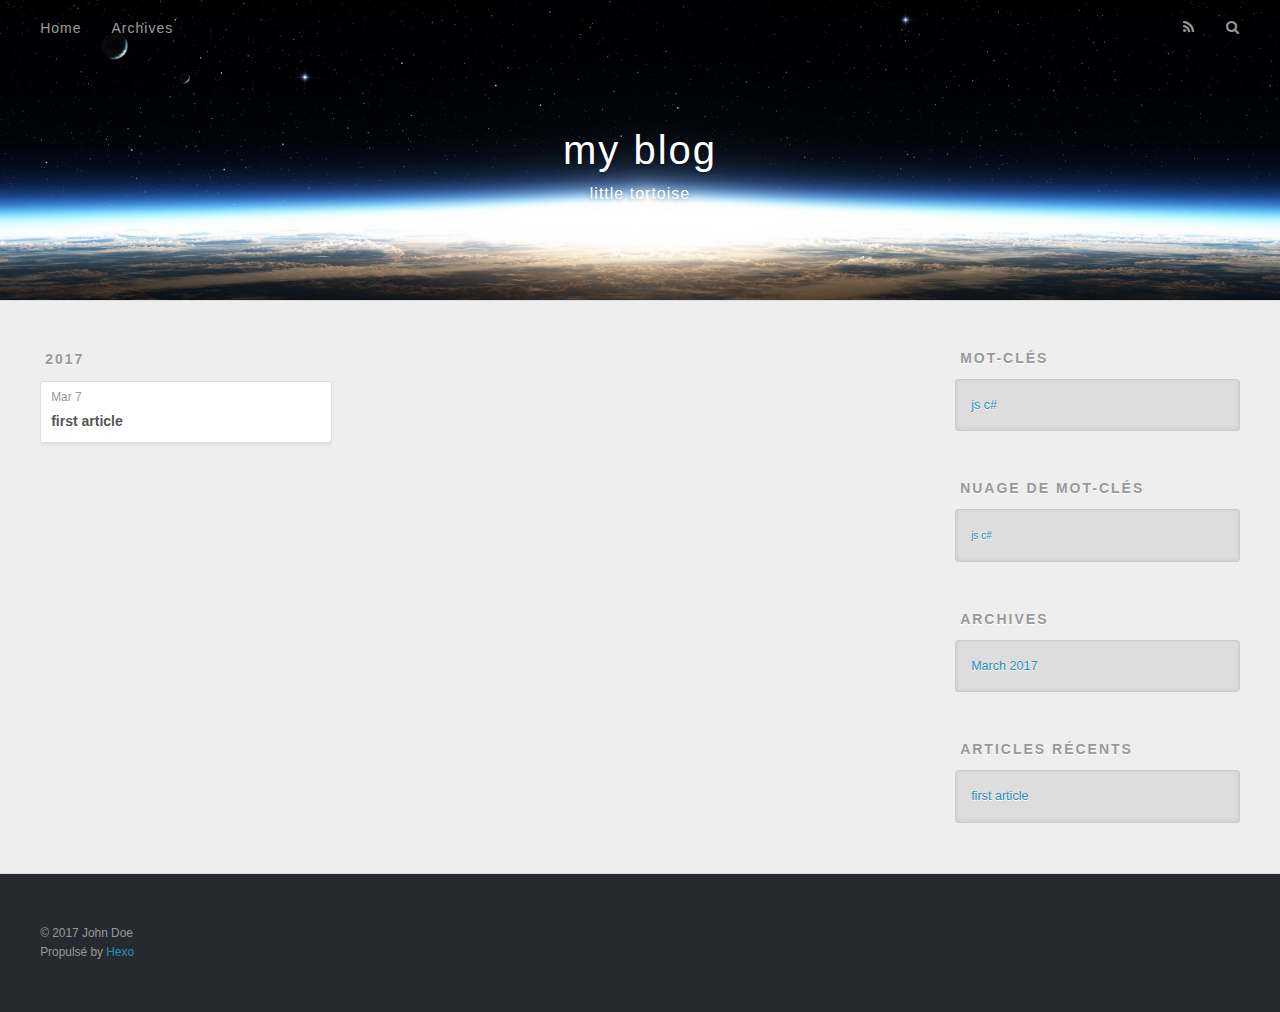
==== commit e55db0af: "Site updated: 2017-03-07 22:58:56" ====
--- a/archives/index.html
+++ b/archives/index.html
@@ -52,9 +52,9 @@
       </nav>
       <nav id="sub-nav">
         
-          <a id="nav-rss-link" class="nav-icon" href="/atom.xml" title="RSS Feed"></a>
+          <a id="nav-rss-link" class="nav-icon" href="/atom.xml" title="Flux RSS"></a>
         
-        <a id="nav-search-btn" class="nav-icon" title="Search"></a>
+        <a id="nav-search-btn" class="nav-icon" title="Rechercher"></a>
       </nav>
       <div id="search-form-wrap">
         <form action="//google.com/search" method="get" accept-charset="UTF-8" class="search-form"><input type="search" name="q" results="0" class="search-form-input" placeholder="Search"><button type="submit" class="search-form-submit">&#xF002;</button><input type="hidden" name="sitesearch" value="http://yoursite.com"></form>
@@ -79,13 +79,13 @@
     <article class="archive-article archive-type-post">
   <div class="archive-article-inner">
     <header class="archive-article-header">
-      <a href="/2017/02/27/hello-world/" class="archive-article-date">
-  <time datetime="2017-02-27T14:07:09.296Z" itemprop="datePublished">Feb 27</time>
+      <a href="/2017/03/07/first/" class="archive-article-date">
+  <time datetime="2017-03-07T09:16:24.000Z" itemprop="datePublished">Mar 7</time>
 </a>
       
   
     <h1 itemprop="name">
-      <a class="archive-article-title" href="/2017/02/27/hello-world/">Hello World</a>
+      <a class="archive-article-title" href="/2017/03/07/first/">first article</a>
     </h1>
   
 
@@ -105,15 +105,10 @@
 
   
     
-
-  
-    
-  
-    
   <div class="widget-wrap">
-    <h3 class="widget-title">Archives</h3>
+    <h3 class="widget-title">Mot-clés</h3>
     <div class="widget">
-      <ul class="archive-list"><li class="archive-list-item"><a class="archive-list-link" href="/archives/2017/02/">February 2017</a></li></ul>
+      <ul class="tag-list"><li class="tag-list-item"><a class="tag-list-link" href="/tags/js-c/">js c#</a></li></ul>
     </div>
   </div>
 
@@ -121,12 +116,31 @@
   
     
   <div class="widget-wrap">
-    <h3 class="widget-title">Recent Posts</h3>
+    <h3 class="widget-title">Nuage de mot-clés</h3>
+    <div class="widget tagcloud">
+      <a href="/tags/js-c/" style="font-size: 10px;">js c#</a>
+    </div>
+  </div>
+
+  
+    
+  <div class="widget-wrap">
+    <h3 class="widget-title">Archives</h3>
+    <div class="widget">
+      <ul class="archive-list"><li class="archive-list-item"><a class="archive-list-link" href="/archives/2017/03/">March 2017</a></li></ul>
+    </div>
+  </div>
+
+
+  
+    
+  <div class="widget-wrap">
+    <h3 class="widget-title">Articles récents</h3>
     <div class="widget">
       <ul>
         
           <li>
-            <a href="/2017/02/27/hello-world/">Hello World</a>
+            <a href="/2017/03/07/first/">first article</a>
           </li>
         
       </ul>
@@ -142,7 +156,7 @@
   <div class="outer">
     <div id="footer-info" class="inner">
       &copy; 2017 John Doe<br>
-      Powered by <a href="http://hexo.io/" target="_blank">Hexo</a>
+      Propulsé by <a href="http://hexo.io/" target="_blank">Hexo</a>
     </div>
   </div>
 </footer>
